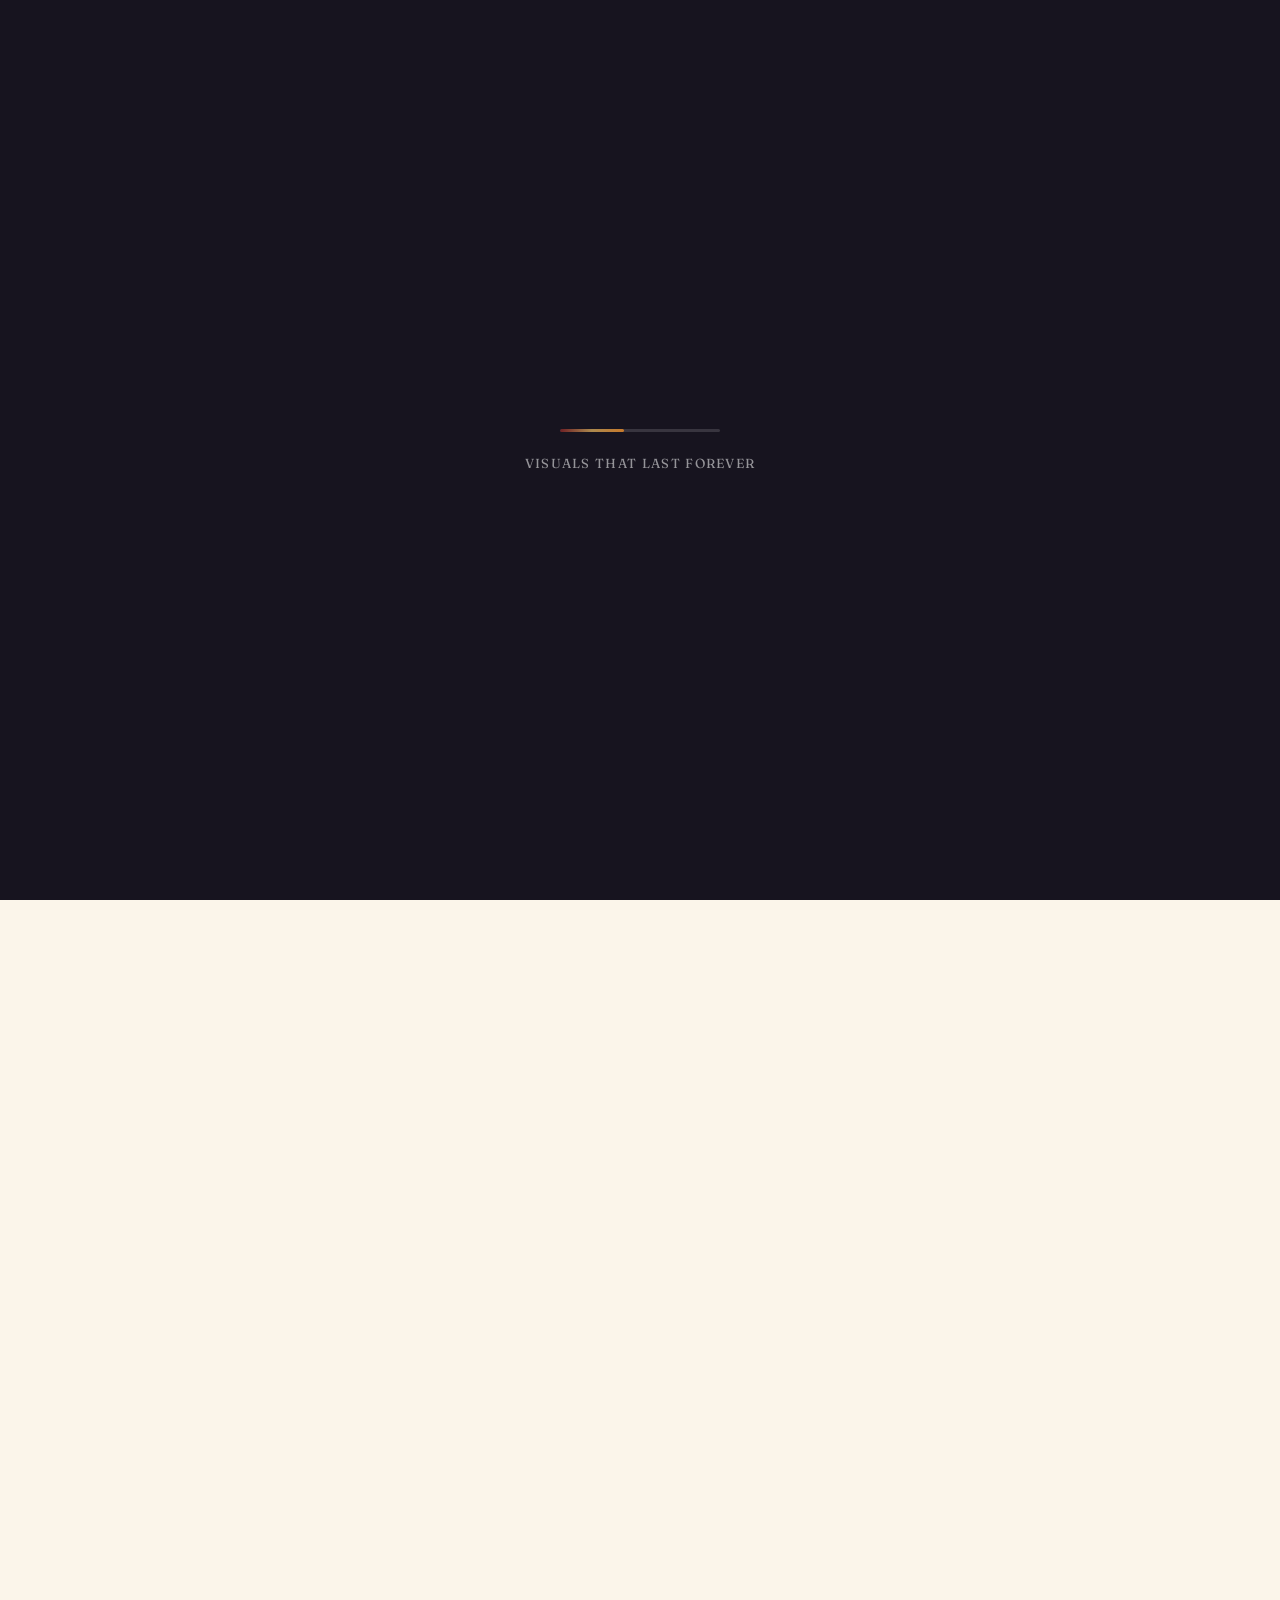
==== index.html @ 57f5fd05 "second commit" ====
<!DOCTYPE html>
<html lang="en">
<head>
<meta charset="UTF-8">
<meta name="viewport" content="width=device-width, initial-scale=1.0">
<title>Mudra Creations — Visuals That Last Forever</title>
<meta name="description" content="Mudra Creations helps brands, businesses and creators bring their stories to life through strategy, creativity and compelling visual content.">
<link rel="icon" href="assets/logo.png" type="image/png">
<link rel="preconnect" href="https://fonts.googleapis.com">
<link rel="preconnect" href="https://fonts.gstatic.com" crossorigin>
<link href="https://fonts.googleapis.com/css2?family=Fraunces:ital,opsz,wght@0,9..144,400..700;1,9..144,400..700&family=Inter:wght@400;500;600;700&family=Noto+Serif+Devanagari:wght@600&display=swap" rel="stylesheet">
<link rel="stylesheet" href="style.css">
</head>
<body class="lock">

<div class="grain"></div>

<!-- ============ PRELOADER ============ -->
<div id="preloader">
  <div class="preloader-bar"><span></span></div>
  <div class="preloader-label">Visuals that last forever</div>
</div>

<!-- intro reel -->
<div id="reel">
  <div class="reel-frame">
    <video id="reel-video" muted playsinline preload="auto">
      <source src="assets/hero-horizontal.mp4" media="(min-width: 641px)">
      <source src="assets/hero.mp4">
    </video>
    <div class="reel-vignette"></div>
  </div>
</div>

<!-- ============ NAV ============ -->
<header class="site-nav" id="site-nav">
  <a href="#top" class="nav-brand">
    <img src="assets/logo.png" alt="Mudra Creations logo">
    <span class="nav-brand-text">Mudra <b>Creations</b></span>
  </a>
  <nav class="nav-links" id="nav-links">
    <div class="nav-links-top">
      <img src="assets/logo.png" alt="Mudra Creations logo" class="nav-links-logo">
      <span class="nav-links-brand">Mudra <b>Creations</b></span>
    </div>
    <div class="nav-links-items">
      <a href="#about" data-nav>About</a>
      <a href="#services" data-nav>Services</a>
      <a href="#work" data-nav>Our Work</a>
      <a href="#contact" class="nav-cta" data-nav>Let's Talk</a>
    </div>
  </nav>
  <button class="nav-toggle" id="nav-toggle" aria-label="Toggle menu">
    <span></span><span></span><span></span>
  </button>
</header>

<main id="top">

  <!-- ============ HERO ============ -->
  <section class="hero" id="hero">
    <div class="blob blob-a"></div>
    <div class="blob blob-b"></div>
    <div class="blob blob-c"></div>
    <div class="mudra-mark" aria-hidden="true">
      <img src="assets/lotus-mark.png" alt="">
    </div>

    <div class="hero-inner">
      <h1 class="hero-head">
        <span class="hero-line"><span>Every brand has</span></span>
        <span class="hero-line"><span>a story. We make it</span></span>
        <span class="hero-line"><span class="grad-word">unforgettable<i>.</i></span></span>
      </h1>
      <p class="hero-sub">Strategy, cinematography and editing built around one belief — content should be felt, not just seen.</p>
      <div class="hero-actions">
        <a href="#contact" class="btn-pop">
          <span>Start a project</span>
          <svg width="16" height="16" viewBox="0 0 24 24" fill="none" stroke="currentColor" stroke-width="2"><path d="M5 12h14M13 6l6 6-6 6"/></svg>
        </a>
        <a href="#work" class="btn-line">See our work</a>
      </div>
    </div>

    <div class="hero-ticker">
      <div class="ticker-track">
        <div class="ticker-group">
          <span>Strategy</span><span>Reels</span><span>Brand Storytelling</span><span>Video Editing</span><span>Social Media</span><span>Creative Campaigns</span>
        </div>
        <div class="ticker-group" aria-hidden="true">
          <span>Strategy</span><span>Reels</span><span>Brand Storytelling</span><span>Video Editing</span><span>Social Media</span><span>Creative Campaigns</span>
        </div>
      </div>
    </div>
  </section>

  <!-- ============ ABOUT ============ -->
  <section class="about" id="about">
    <div class="lotus-divider reveal-up" aria-hidden="true">
      <svg viewBox="0 0 64 64"><path d="M32 4 C40 16 48 24 32 34 C16 24 24 16 32 4Z"/><path d="M32 34 C36 44 44 50 32 60 C20 50 28 44 32 34Z"/></svg>
    </div>
    <div class="container about-grid">
      <div class="about-left reveal-up">
        <div class="eyebrow">About Us</div>
        <h2>Where stories find<br>their <span class="hl hl-violet">voice</span>.</h2>
        <p>Every brand has a story. Every journey has a purpose. Every frame has the power to create an emotion.</p>
        <p>We believe content is more than posts, reels and videos — it's about creating visuals people remember. We help brands, businesses and creators bring their stories to life through strategy, creativity and compelling visual content.</p>
      </div>
      <div class="about-right reveal-up d1">
        <div class="quote-card">
          <svg class="quote-mark" viewBox="0 0 40 32" fill="currentColor"><path d="M0 32V19.2C0 8.4 6.4 1.6 17.6 0l2 4.8C12.4 6.8 9.2 10.4 8.8 15.6H17.6V32H0ZM22.4 32V19.2c0-10.8 6.4-17.6 17.6-19.2l2 4.8c-7.2 2-10.4 5.6-10.8 10.8H40V32H22.4Z"/></svg>
          <p>Because great content isn't just seen. It's felt. It's remembered. It's what lasts forever.</p>
          <span class="quote-tag">— The Mudra Belief</span>
        </div>
      </div>
    </div>
  </section>

  <!-- ============ SERVICES ============ -->
  <section class="services" id="services">
    <div class="lotus-divider reveal-up" aria-hidden="true">
      <svg viewBox="0 0 64 64"><path d="M32 4 C40 16 48 24 32 34 C16 24 24 16 32 4Z"/><path d="M32 34 C36 44 44 50 32 60 C20 50 28 44 32 34Z"/></svg>
    </div>
    <div class="container">
      <div class="services-head reveal-up">
        <div class="eyebrow">What We Do</div>
        <h2>A full creative<br>process, on call.</h2>
        <p>From the first strategy call to the final export — we handle every stage of the content that carries your brand.</p>
      </div>

      <div class="tag-cloud reveal-up d1">
        <span class="tag t-violet r1">Social Media Management</span>
        <span class="tag t-coral r2">Content Strategy &amp; Planning</span>
        <span class="tag t-lime r3">Video Production</span>
        <span class="tag t-pink r1">Video Editing &amp; Post Production</span>
        <span class="tag t-sky r2">Reel Creation</span>
        <span class="tag t-violet r3">Brand Storytelling</span>
        <span class="tag t-coral r1">Post Designing</span>
        <span class="tag t-lime r2">Creative Campaigns</span>
      </div>
    </div>
  </section>

  <!-- ============ OUR WORK ============ -->
  <section class="work" id="work">
    <div class="lotus-divider reveal-up" aria-hidden="true">
      <svg viewBox="0 0 64 64"><path d="M32 4 C40 16 48 24 32 34 C16 24 24 16 32 4Z"/><path d="M32 34 C36 44 44 50 32 60 C20 50 28 44 32 34Z"/></svg>
    </div>
    <div class="container">
      <div class="work-head reveal-up">
        <div class="eyebrow">Our Work</div>
        <h2>Three ways we<br>tell a story.</h2>
      </div>

      <div class="work-grid">
        <a class="work-card tilt-card reveal-up" href="work-travel.html">
          <video muted loop playsinline preload="metadata">
            <source src="assets/hero-horizontal.mp4" media="(min-width: 641px)">
            <source src="assets/hero.mp4">
          </video>
          <div class="work-card-scrim scrim-a"></div>
          <div class="work-card-icon"><svg viewBox="0 0 24 24" fill="none" stroke="currentColor" stroke-width="2"><path d="M7 17L17 7M17 7H9M17 7v8"/></svg></div>
          <div class="work-card-body">
            <span class="work-card-num">Travel Films</span>
            <h3>Stories from the road</h3>
            <p>Captured through cinematic storytelling.</p>
          </div>
        </a>

        <a class="work-card tilt-card reveal-up d1" href="work-vlogs.html">
          <div class="work-fallback scrim-b"></div>
          <div class="work-card-scrim scrim-b"></div>
          <div class="work-card-icon"><svg viewBox="0 0 24 24" fill="none" stroke="currentColor" stroke-width="2"><path d="M7 17L17 7M17 7H9M17 7v8"/></svg></div>
          <div class="work-card-body">
            <span class="work-card-num">Mini Vlogs</span>
            <h3>Short-form experiences</h3>
            <p>Designed to engage and connect.</p>
          </div>
        </a>

        <a class="work-card tilt-card reveal-up d2" href="work-speedramp.html">
          <div class="work-fallback scrim-c"></div>
          <div class="work-card-scrim scrim-c"></div>
          <div class="work-card-icon"><svg viewBox="0 0 24 24" fill="none" stroke="currentColor" stroke-width="2"><path d="M7 17L17 7M17 7H9M17 7v8"/></svg></div>
          <div class="work-card-body">
            <span class="work-card-num">Speed Ramp Videos</span>
            <h3>High-energy edits</h3>
            <p>Crafted to grab attention instantly.</p>
          </div>
        </a>
      </div>
    </div>
  </section>

  <!-- ============ CLIENT MARQUEE ============ -->
  <section class="marquee-section">
    <div class="marquee-label">Brands &amp; creators we've worked with</div>
    <div class="marquee-track">
      <div class="marquee-group">
        <span class="marquee-item">Studio Verve</span>
        <span class="marquee-item hl-dot">●</span>
        <span class="marquee-item">Kora Living</span>
        <span class="marquee-item hl-dot">●</span>
        <span class="marquee-item">Northline Travel</span>
        <span class="marquee-item hl-dot">●</span>
        <span class="marquee-item">Aarambh Foods</span>
        <span class="marquee-item hl-dot">●</span>
        <span class="marquee-item">Pixel &amp; Pine</span>
        <span class="marquee-item hl-dot">●</span>
        <span class="marquee-item">Vantara Wellness</span>
        <span class="marquee-item hl-dot">●</span>
        <span class="marquee-item">Bloom Collective</span>
        <span class="marquee-item hl-dot">●</span>
      </div>
      <div class="marquee-group" aria-hidden="true">
        <span class="marquee-item">Studio Verve</span>
        <span class="marquee-item hl-dot">●</span>
        <span class="marquee-item">Kora Living</span>
        <span class="marquee-item hl-dot">●</span>
        <span class="marquee-item">Northline Travel</span>
        <span class="marquee-item hl-dot">●</span>
        <span class="marquee-item">Aarambh Foods</span>
        <span class="marquee-item hl-dot">●</span>
        <span class="marquee-item">Pixel &amp; Pine</span>
        <span class="marquee-item hl-dot">●</span>
        <span class="marquee-item">Vantara Wellness</span>
        <span class="marquee-item hl-dot">●</span>
        <span class="marquee-item">Bloom Collective</span>
        <span class="marquee-item hl-dot">●</span>
      </div>
    </div>
  </section>

  <!-- ============ CONTACT ============ -->
  <section class="contact" id="contact">
    <div class="container">
      <div class="contact-head reveal-up">
        <div class="eyebrow">Get In Touch</div>
        <h2>Let's make something<br><span class="hl hl-pink">worth</span> remembering.</h2>
        <p>Have a brand, a launch or a story that needs telling? Reach out — we'd love to hear about it.</p>
      </div>

      <div class="contact-grid reveal-up d1">
        <div class="contact-card cc-violet cc-multi">
          <svg viewBox="0 0 24 24" fill="currentColor"><path d="M6.62 10.79a15.053 15.053 0 006.59 6.59l2.2-2.2a1 1 0 011.01-.24c1.12.37 2.33.57 3.58.57a1 1 0 011 1V20a1 1 0 01-1 1C10.61 21 3 13.39 3 4a1 1 0 011-1h3.5a1 1 0 011 1c0 1.25.2 2.46.57 3.58a1 1 0 01-.25 1.01l-2.2 2.2z"/></svg>
          <span class="cc-label">Call</span>
          <span class="cc-value-group">
            <a href="tel:+919975147123">+91 99751 47123</a>
            <a href="tel:+918262927466">+91 82629 27466</a>
          </span>
        </div>
        <div class="contact-card cc-coral cc-multi">
          <svg viewBox="0 0 24 24" fill="currentColor"><path d="M17.472 14.382c-.297-.149-1.758-.867-2.03-.967-.273-.099-.471-.148-.67.15-.197.297-.767.966-.94 1.164-.173.199-.347.223-.644.075-.297-.15-1.255-.463-2.39-1.475-.883-.788-1.48-1.761-1.653-2.059-.173-.297-.018-.458.13-.606.134-.133.298-.347.446-.52.149-.174.198-.298.298-.497.099-.198.05-.371-.025-.52-.075-.149-.669-1.612-.916-2.207-.242-.579-.487-.5-.669-.51-.173-.008-.371-.01-.57-.01-.198 0-.52.074-.792.372-.272.297-1.04 1.016-1.04 2.479 0 1.462 1.065 2.875 1.213 3.074.149.198 2.096 3.2 5.077 4.487.709.306 1.262.489 1.694.625.712.227 1.36.195 1.871.118.571-.085 1.758-.719 2.006-1.413.248-.694.248-1.289.173-1.413-.074-.124-.272-.198-.57-.347m-5.421 7.403h-.004a9.87 9.87 0 01-5.031-1.378l-.361-.214-3.741.982.998-3.648-.235-.374a9.86 9.86 0 01-1.51-5.26c.001-5.45 4.436-9.884 9.888-9.884 2.64 0 5.122 1.03 6.988 2.898a9.825 9.825 0 012.893 6.994c-.003 5.45-4.437 9.884-9.885 9.884m8.413-18.297A11.815 11.815 0 0012.05 0C5.495 0 .16 5.335.157 11.892c0 2.096.547 4.142 1.588 5.945L.057 24l6.305-1.654a11.882 11.882 0 005.683 1.448h.005c6.554 0 11.89-5.335 11.893-11.893a11.821 11.821 0 00-3.48-8.413"/></svg>
          <span class="cc-label">WhatsApp</span>
          <span class="cc-value-group">
            <a href="https://wa.me/919975147123" target="_blank" rel="noopener">+91 99751 47123</a>
            <a href="https://wa.me/918262927466" target="_blank" rel="noopener">+91 82629 27466</a>
          </span>
        </div>
        <a class="contact-card cc-lime" href="mailto:hellomudracreations@gmail.com">
          <svg viewBox="0 0 24 24" fill="currentColor"><path d="M20 4H4a2 2 0 00-2 2v12a2 2 0 002 2h16a2 2 0 002-2V6a2 2 0 00-2-2zm0 2v.01L12 13 4 6.01V6h16zM4 18V8.24l7.4 6.16a1 1 0 001.2 0L20 8.24V18H4z"/></svg>
          <span class="cc-label">Email</span>
          <span class="cc-value">hellomudracreations@gmail.com</span>
        </a>
        <a class="contact-card cc-pink" href="https://www.instagram.com/_mudra.creations_?igsh=MWU2NHdkazgyYzZyZw==" target="_blank" rel="noopener">
          <svg viewBox="0 0 24 24" fill="none" stroke="currentColor" stroke-width="1.6"><rect x="2" y="2" width="20" height="20" rx="5"/><circle cx="12" cy="12" r="4"/><circle cx="17.5" cy="6.5" r="1"/></svg>
          <span class="cc-label">Instagram</span>
          <span class="cc-value">@_mudra.creations_</span>
        </a>
        <a class="contact-card cc-sky" href="https://youtube.com/@mudracreations" target="_blank" rel="noopener">
          <svg viewBox="0 0 24 24" fill="currentColor"><path d="M23.498 6.186a3.016 3.016 0 00-2.122-2.136C19.505 3.545 12 3.545 12 3.545s-7.505 0-9.377.505A3.017 3.017 0 00.502 6.186C0 8.07 0 12 0 12s0 3.93.502 5.814a3.016 3.016 0 002.122 2.136c1.871.505 9.376.505 9.376.505s7.505 0 9.377-.505a3.015 3.015 0 002.122-2.136C24 15.93 24 12 24 12s0-3.93-.502-5.814zM9.545 15.568V8.432L15.818 12l-6.273 3.568z"/></svg>
          <span class="cc-label">YouTube</span>
          <span class="cc-value">@mudracreations</span>
        </a>
      </div>
    </div>
  </section>

  <footer>
    <div class="container footer-inner">
      <a href="#top" class="footer-mark">
        <img src="assets/logo.png" alt="Mudra Creations">
        <span>Visuals that last forever</span>
      </a>
      <div class="footer-social">
        <a href="https://www.instagram.com/_mudra.creations_" target="_blank" rel="noopener">Instagram</a>
        <a href="https://youtube.com/@mudracreations" target="_blank" rel="noopener">YouTube</a>
        <a href="mailto:hellomudracreations@gmail.com">Email</a>
      </div>
      <div class="footer-meta">&copy; 2026 Mudra Creations. All rights reserved.</div>
    </div>
  </footer>

</main>

<script src="script.js"></script>
</body>
</html>
---- style.css ----
/* ==========================================================================
   MUDRA CREATIONS — colorful / energetic rebuild
   ========================================================================== */
*, *::before, *::after{ box-sizing: border-box; }
html{ scroll-behavior: smooth; overflow-x: hidden; }
body{ overflow-x: hidden; }
body.lock{ overflow: hidden; height: 100vh; }

:root{
  --cream: #FBF5EA;
  --cream-2: #F3ECDE;
  --ink: #17141F;
  --ink-soft: #4A4556;
  --muted: #7A7488;
  --line: rgba(23,20,31,.1);
  --line-strong: rgba(23,20,31,.22);

  --brass: #AD8A4E;
  --brass-light: #D8BE8B;
  --oxblood: #6E1F24;
  --marigold: #C97A2B;
  --gold: var(--brass);

  /* one restrained metallic accent gradient, used sparingly — replaces the old rainbow */
  --grad-main: linear-gradient(100deg, var(--oxblood) 0%, var(--brass) 50%, var(--marigold) 100%);
  --grad-soft: linear-gradient(135deg, rgba(173,138,78,.16), rgba(110,31,36,.10));

  --serif: 'Fraunces', 'Inter', serif;
  --sans: 'Inter', sans-serif;
  --devanagari: 'Noto Serif Devanagari', serif;
  --ease: cubic-bezier(.16,.84,.32,1);
  --gutter: clamp(1.5rem, 5vw, 5rem);

  --fs-hero: clamp(2.6rem, 6.4vw, 5.6rem);
  --fs-h2: clamp(2rem, 4.2vw, 3.4rem);
  --fs-lead: clamp(1rem, 1.3vw, 1.15rem);
}

body{
  margin:0;
  font-family: var(--sans);
  background: var(--cream);
  color: var(--ink);
  -webkit-font-smoothing: antialiased;
  cursor: default;
}
img{ max-width:100%; display:block; }
a{ color: inherit; text-decoration:none; }
button{ font: inherit; cursor:pointer; }
.container{ max-width: 1240px; margin: 0 auto; padding: 0 var(--gutter); }

/* grain texture overlay */
.grain{
  position: fixed; inset:0; z-index: 300; pointer-events:none;
  opacity: .035; mix-blend-mode: multiply;
  background-image: url("data:image/svg+xml,%3Csvg xmlns='http://www.w3.org/2000/svg' width='120' height='120'%3E%3Cfilter id='n'%3E%3CfeTurbulence type='fractalNoise' baseFrequency='0.9' numOctaves='2' stitchTiles='stitch'/%3E%3C/filter%3E%3Crect width='100%25' height='100%25' filter='url(%23n)'/%3E%3C/svg%3E");
}

/* ==========================================================================
   PRELOADER
   ========================================================================== */
#preloader{
  position: fixed; inset:0; z-index: 200;
  background: var(--ink);
  display:flex; flex-direction:column; align-items:center; justify-content:center; gap: 1.4rem;
  transition: opacity .6s var(--ease), visibility .6s var(--ease);
}
#preloader.hide{ opacity:0; visibility:hidden; }
.preloader-bar{
  width: 160px; height: 3px; border-radius:99px; overflow:hidden;
  background: rgba(255,255,255,.14);
}
.preloader-bar span{
  display:block; height:100%; width:40%; border-radius:99px;
  background: var(--grad-main);
  animation: barSlide 1.1s ease-in-out infinite;
}
@keyframes barSlide{
  0%{ transform: translateX(-100%); }
  100%{ transform: translateX(350%); }
}
.preloader-label{
  font-family: var(--serif); font-size: .82rem; letter-spacing: .1em; text-transform:uppercase;
  color: rgba(255,255,255,.55);
}

/* ==========================================================================
   HERO REEL — intro video
   ========================================================================== */
#reel{
  position: fixed; inset: 0; z-index: 150;
  background: #050403;
  display: flex; align-items: center; justify-content: center;
  opacity: 0;
  transition: opacity .5s ease;
}
#reel.show{ opacity: 1; }

.reel-frame{
  position: relative;
  width: 100vw;
  height: 100vh;
  overflow: hidden;
  background: #050403;
  z-index: 1;
}

#reel-video{
  position: absolute; inset:0;
  width: 100%; height: 100%;
  object-fit: contain;
  filter: saturate(1.03) contrast(1.02);
}

.reel-vignette{
  position:absolute; inset:0;
  background: radial-gradient(ellipse at center, transparent 40%, rgba(0,0,0,.55) 100%);
}
.reel-frame.dissolve{ animation: reelDissolve 1s var(--ease) forwards; }
@keyframes reelDissolve{
  0%{ opacity: 1; filter: blur(0); transform: scale(1) translateY(0); }
  100%{ opacity: 0; filter: blur(5px); transform: scale(1.02) translateY(-18px); }
}
#reel.dissolve-out{ transition: opacity 1s var(--ease) .1s; opacity: 0; }

/* ==========================================================================
   NAV
   ========================================================================== */
header.site-nav{
  position: fixed; top:0; left:0; right:0; z-index: 100;
  display:flex; align-items:center; justify-content:space-between;
  padding: 1.1rem var(--gutter);
  opacity: 0; transform: translateY(-14px);
  transition: opacity .8s var(--ease), transform .8s var(--ease), background .4s, padding .4s, border-color .4s;
  border-bottom: 1px solid transparent;
}
header.site-nav.reveal{ opacity: 1; transform: translateY(0); }
header.site-nav.scrolled{
  background: rgba(251,245,234,.85);
  backdrop-filter: blur(12px);
  border-bottom-color: var(--line);
  padding-top: .75rem; padding-bottom: .75rem;
}
.nav-brand{ display:flex; align-items:center; gap:.65rem; }
.nav-brand img{ width: 32px; height:32px; object-fit:contain; }
.nav-brand-text{ font-family: var(--serif); font-size: 1.02rem; letter-spacing:-.01em; }
.nav-brand-text b{ font-weight: 800; }
.nav-links{ display:flex; gap: clamp(1rem, 2.5vw, 2.2rem); align-items:center; }
.nav-links-top{ display:none; }
.nav-links-items{ display:flex; gap: clamp(1rem, 2.5vw, 2.2rem); align-items:center; }
.nav-links a{
  font-size: .82rem; letter-spacing: .04em; font-weight:500;
  color: var(--ink-soft); position: relative; padding-bottom: 3px;
}
.nav-links a::after{
  content:""; position:absolute; left:0; bottom:0; width:0; height:2px; border-radius:2px;
  background: var(--grad-main);
  transition: width .35s var(--ease);
}
.nav-links a:hover::after{ width:100%; }
.nav-cta{
  font-size: .8rem; font-weight:600;
  background: var(--ink); color: var(--cream) !important;
  padding: .6rem 1.25rem; border-radius: 999px;
  transition: transform .3s var(--ease), background .3s;
}
.nav-cta::after{ display:none; }
.nav-cta:hover{ background: var(--oxblood); transform: translateY(-2px); }

/* hamburger -> X */
.nav-toggle{
  display:none; background:none; border:none; flex-direction:column;
  justify-content:center; align-items:center; gap:5px; padding: 6px; width: 34px; height: 34px;
  position: relative; z-index: 110;
}
.nav-toggle span{
  width: 22px; height: 2px; border-radius:2px; background: var(--ink); display:block;
  transition: transform .35s var(--ease), opacity .25s var(--ease), width .35s var(--ease);
}
.nav-toggle.open span:nth-child(1){ transform: translateY(7px) rotate(45deg); }
.nav-toggle.open span:nth-child(2){ opacity: 0; }
.nav-toggle.open span:nth-child(3){ transform: translateY(-7px) rotate(-45deg); }

/* ==========================================================================
   MAIN / REVEALS
   ========================================================================== */
main{ opacity:0; transition: opacity .9s var(--ease); }
main.reveal{ opacity: 1; }
section{ position: relative; }

.reveal-up{ opacity:0; transform: translateY(34px); transition: opacity .9s var(--ease), transform .9s var(--ease); }
.reveal-up.in{ opacity:1; transform: translateY(0); }
.reveal-up.d1{ transition-delay: .12s; }
.reveal-up.d2{ transition-delay: .24s; }

.eyebrow{
  font-family: var(--sans); font-size: .78rem; letter-spacing: .16em; text-transform: uppercase;
  color: var(--brass); font-weight:700; margin-bottom: 1.1rem; display:flex; align-items:center; gap:.6rem;
}
.eyebrow::before{ content:""; width: 26px; height:2px; border-radius:2px; background: var(--grad-main); display:inline-block; }

h2{ font-family: var(--serif); font-size: var(--fs-h2); font-weight:600; line-height:1.08; letter-spacing:-.01em; margin:0 0 1.2rem; }
.hl{ position:relative; font-style:normal; }
.hl-violet{ color: var(--brass); }
.hl-pink{ color: var(--oxblood); }

/* gold lotus divider between sections, motif taken from the logo mark */
.lotus-divider{ display:flex; justify-content:center; padding-top: clamp(2.5rem,5vw,4rem); }
.lotus-divider svg{
  width: 30px; height:30px;
  fill: none; stroke: var(--gold); stroke-width: 2.2; stroke-linejoin: round;
  opacity: .8;
}

/* ==========================================================================
   HERO
   ========================================================================== */
.hero{
  min-height: 100svh;
  display:flex; flex-direction:column; justify-content:center;
  padding: 8rem var(--gutter) 0;
  overflow:hidden;
}
.blob{ position:absolute; border-radius:50%; filter: blur(60px); pointer-events:none; z-index:0; }
.blob-a{
  width: 42vw; height:42vw; max-width:600px; max-height:600px; top:-14%; right:-10%;
  background: radial-gradient(circle, rgba(173,138,78,.30), transparent 70%);
  animation: driftA 20s ease-in-out infinite;
}
.blob-b{
  width: 30vw; height:30vw; max-width:440px; max-height:440px; bottom:2%; left:-8%;
  background: radial-gradient(circle, rgba(110,31,36,.16), transparent 70%);
  animation: driftB 24s ease-in-out infinite;
}
.blob-c{
  width: 20vw; height:20vw; max-width:300px; max-height:300px; top:38%; left:32%;
  background: radial-gradient(circle, rgba(201,122,43,.16), transparent 70%);
  animation: driftC 18s ease-in-out infinite;
}
@keyframes driftA{ 0%,100%{ transform: translate(0,0) scale(1); } 50%{ transform: translate(-4%,5%) scale(1.1); } }
@keyframes driftB{ 0%,100%{ transform: translate(0,0) scale(1); } 50%{ transform: translate(5%,-5%) scale(1.12); } }
@keyframes driftC{ 0%,100%{ transform: translate(0,0) scale(1); } 50%{ transform: translate(6%,4%) scale(.9); } }

/* ---- signature mark: the actual lotus from the logo, isolated + tinted, gently afloat ---- */
.mudra-mark{
  position:absolute; top: 5rem; right: clamp(1rem, 5vw, 5rem);
  z-index:1; display:none;
  align-items:center; justify-content:center;
  opacity: 0; transform: translateY(-14px);
  transition: opacity 1.1s var(--ease) .35s, transform 1.1s var(--ease) .35s;
}
.hero.play .mudra-mark{ opacity: 1; transform: translateY(0); }
.mudra-mark img{
  width: clamp(120px, 12vw, 190px); height: auto;
  filter: drop-shadow(0 14px 26px rgba(173,138,78,.28));
  animation: lotusFloat 7s ease-in-out infinite;
  animation-delay: 1.4s;
}
@keyframes lotusFloat{
  0%,100%{ transform: translateY(0) rotate(0deg); }
  50%{ transform: translateY(-9px) rotate(-2deg); }
}
@media (prefers-reduced-motion: reduce){
  .mudra-mark img{ animation: none; }
}

.hero-inner{ position:relative; z-index:1; max-width: 860px; }
.hero-tag{
  display:inline-flex; align-items:center; gap:.5rem;
  font-size: .8rem; font-weight:600; letter-spacing:.06em; text-transform:uppercase;
  color: var(--ink); background: #fff; border: 1px solid var(--gold);
  padding: .5rem 1rem; border-radius:999px; margin-bottom: 1.6rem;
}
.hero-tag::before{ content:""; width:8px; height:8px; border-radius:50%; background: var(--grad-main); }

.hero-head{
  font-family: var(--serif); font-weight:600;
  font-size: var(--fs-hero); line-height: 1.04; letter-spacing:-.02em;
  margin: 0 0 1.6rem;
}
.hero-line{ overflow:hidden; display:block; }
.hero-line span{ display:inline-block; transform: translateY(115%); transition: transform .95s var(--ease); }
.hero.play .hero-line span{ transform: translateY(0); }
.hero-line:nth-child(1) span{ transition-delay: .05s; }
.hero-line:nth-child(2) span{ transition-delay: .16s; }
.hero-line:nth-child(3) span{ transition-delay: .27s; }

.grad-word{
  background: var(--grad-main);
  background-size: 220% 100%;
  -webkit-background-clip:text; background-clip:text; color:transparent;
  animation: shimmer 6s ease-in-out infinite;
}
.grad-word i{ font-style:normal; color: var(--ink); -webkit-text-fill-color: var(--ink); }
@keyframes shimmer{ 0%{background-position:0% 50%;} 50%{background-position:100% 50%;} 100%{background-position:0% 50%;} }

.hero-sub{
  font-size: var(--fs-lead); color: var(--ink-soft); max-width: 46ch; margin: 0 0 2.2rem;
  opacity:0; transform: translateY(16px); transition: opacity .9s var(--ease) .5s, transform .9s var(--ease) .5s;
}
.hero.play .hero-sub{ opacity:1; transform: translateY(0); }

.hero-actions{
  display:flex; gap: 1.1rem; align-items:center; flex-wrap:wrap; margin-bottom: 3rem;
  opacity:0; transform: translateY(16px); transition: opacity .9s var(--ease) .65s, transform .9s var(--ease) .65s;
}
.hero.play .hero-actions{ opacity:1; transform: translateY(0); }

.btn-pop{
  background: var(--ink); color:#fff;
  padding: 1rem 1.9rem; border-radius: 999px; font-size:.9rem; font-weight:600;
  display:inline-flex; align-items:center; gap:.6rem;
  transition: transform .35s var(--ease), box-shadow .35s var(--ease), background .35s var(--ease);
  box-shadow: 0 10px 24px rgba(23,20,31,.18);
}
.btn-pop:hover{ background: var(--oxblood); transform: translateY(-3px); box-shadow: 0 16px 32px rgba(110,31,36,.28); }
.btn-line{
  font-size:.9rem; font-weight:600; padding-bottom:4px;
  border-bottom: 2px solid var(--ink);
  transition: color .3s, border-color .3s;
}
.btn-line:hover{ color: var(--oxblood); border-color: var(--oxblood); }

.hero-ticker{
  border-top: 1px solid var(--line); padding: 1.1rem 0;
  overflow:hidden; position:relative; z-index:1;
}
.ticker-track{ display:flex; width:max-content; animation: ticker 22s linear infinite; }
.ticker-group{ display:flex; gap: 2.4rem; padding-right: 2.4rem; }
.ticker-group span{
  font-family: var(--serif); font-size: 1.1rem; font-weight:500; color: var(--muted);
  white-space:nowrap; display:flex; align-items:center; gap:2.4rem;
}
.ticker-group span::after{ content:"✦"; color: var(--brass); font-size:.8rem; }
@keyframes ticker{ from{ transform: translateX(0); } to{ transform: translateX(-50%); } }

/* ==========================================================================
   ABOUT
   ========================================================================== */
.about{ padding: clamp(5rem,9vw,8rem) var(--gutter); }
.about-grid{ display:grid; grid-template-columns: 1.1fr .9fr; gap: clamp(2.5rem,6vw,5rem); align-items:center; }
.about-left p{ font-size: 1.05rem; line-height:1.7; color: var(--ink-soft); max-width: 46ch; margin: 0 0 1.1rem; }
.quote-card{
  background: var(--grad-soft);
  border: 1px solid var(--line);
  border-radius: 28px;
  padding: clamp(2rem,4vw,3rem);
  position: relative;
  transform: rotate(-2deg);
  transition: transform .4s var(--ease);
}
.quote-card:hover{ transform: rotate(0deg); }
.quote-mark{ width: 40px; height:32px; color: var(--brass); margin-bottom: 1rem; }
.quote-card p{
  font-family: var(--serif); font-size: clamp(1.3rem,2.4vw,1.7rem); font-weight:500; line-height:1.35;
  color: var(--ink); margin: 0 0 1.4rem;
}
.quote-tag{ font-size:.82rem; font-weight:600; color: var(--oxblood); text-transform:uppercase; letter-spacing:.06em; }

/* ==========================================================================
   SERVICES — tag cloud
   ========================================================================== */
.services{ padding: clamp(3rem,6vw,4rem) var(--gutter) clamp(5rem,9vw,8rem); }
.services-head{ max-width: 640px; margin-bottom: 3rem; }
.services-head p{ font-size: 1.05rem; color: var(--ink-soft); margin-top: 1rem; }
.tag-cloud{ display:flex; flex-wrap:wrap; gap: 1.1rem 1.2rem; }
.tag{
  display:inline-block; padding: 1.1rem 1.6rem; border-radius: 999px;
  font-family: var(--serif); font-size: clamp(1rem,1.6vw,1.25rem); font-weight:500;
  color: var(--ink); background: #fff; border: 1px solid var(--line-strong);
  transition: transform .3s var(--ease), background .3s, color .3s, box-shadow .3s, border-color .3s;
}
.tag.r1{ transform: rotate(-2deg); }
.tag.r2{ transform: rotate(1.5deg); }
.tag.r3{ transform: rotate(-1deg); }
.tag:hover{ transform: rotate(0) translateY(-4px) scale(1.04); color:#fff; box-shadow: 0 16px 30px rgba(23,20,31,.16); border-color: transparent; }
.tag.t-violet:hover{ background: var(--oxblood); }
.tag.t-coral:hover{ background: var(--marigold); }
.tag.t-lime:hover{ background: var(--brass-light); color: var(--ink); }
.tag.t-pink:hover{ background: var(--oxblood); }
.tag.t-sky:hover{ background: var(--brass); }

/* ==========================================================================
   WORK
   ========================================================================== */
.work{ padding: 0 var(--gutter) clamp(5rem,9vw,8rem); }
.work-head{ margin-bottom: 2.6rem; }
.work-grid{ display:grid; grid-template-columns: repeat(3,1fr); gap: 1.6rem; }
.work-card{
  position:relative; aspect-ratio: 3/4; border-radius: 24px; overflow:hidden;
  background: var(--ink); display:block; cursor: pointer;
  transform-style: preserve-3d; transition: transform .25s var(--ease), box-shadow .25s;
  box-shadow: 0 20px 40px rgba(23,20,31,.12);
}
.work-card:hover{ box-shadow: 0 30px 60px rgba(23,20,31,.24); }
.work-card video, .work-fallback{
  position:absolute; inset:0; width:100%; height:100%; object-fit:cover;
}
.scrim-a{ background: linear-gradient(160deg, rgba(108,76,241,.55), rgba(23,20,31,.75)); }
.scrim-b{ background: linear-gradient(160deg, rgba(255,61,154,.55), rgba(23,20,31,.75)); }
.scrim-c{ background: linear-gradient(160deg, rgba(255,107,74,.6), rgba(23,20,31,.78)); }
.work-card-scrim{ position:absolute; inset:0; mix-blend-mode: multiply; opacity:.9; }
.work-card::after{
  content:""; position:absolute; inset:0;
  background: linear-gradient(0deg, rgba(0,0,0,.65) 0%, transparent 45%);
}
.work-card-icon{
  position:absolute; top: 1.3rem; right: 1.3rem; z-index:2;
  width: 42px; height:42px; border-radius:50%;
  background: rgba(255,255,255,.16); backdrop-filter: blur(6px);
  display:flex; align-items:center; justify-content:center; color:#fff;
  transform: scale(.85) rotate(-30deg); opacity:0;
  transition: transform .35s var(--ease), opacity .35s;
}
.work-card:hover .work-card-icon{ transform: scale(1) rotate(0); opacity:1; }
.work-card-icon svg{ width:18px; height:18px; }
.work-card-body{ position:absolute; left:1.5rem; right:1.5rem; bottom:1.5rem; z-index:2; color:#fff; }
.work-card-num{ font-size:.75rem; letter-spacing:.14em; text-transform:uppercase; opacity:.8; }
.work-card-body h3{ font-family:var(--serif); font-size:1.4rem; font-weight:600; margin:.4rem 0 .3rem; }
.work-card-body p{ font-size:.88rem; opacity:.82; margin:0; }

/* ==========================================================================
   MARQUEE
   ========================================================================== */
.marquee-section{ padding: clamp(2.5rem,5vw,4rem) 0; border-top: 1px solid var(--line); border-bottom: 1px solid var(--line); overflow: hidden; }
.marquee-label{ text-align:center; font-size:.78rem; letter-spacing:.16em; text-transform:uppercase; color: var(--muted); margin-bottom: 1.6rem; }
.marquee-track{ display:flex; width:max-content; animation: marquee 26s linear infinite; }
.marquee-group{ display:flex; align-items:center; gap: 2.4rem; padding-right: 2.4rem; }
.marquee-item{ font-family: var(--serif); font-size: clamp(1.3rem,2.6vw,1.9rem); font-weight:500; color: var(--ink-soft); white-space:nowrap; }
.hl-dot{ color: var(--gold); font-size: .7rem !important; }
@keyframes marquee{ from{ transform: translateX(0); } to{ transform: translateX(-50%); } }

/* ==========================================================================
   CONTACT
   ========================================================================== */
.contact{ padding: clamp(5rem,9vw,8rem) var(--gutter); }
.contact-head{ max-width: 620px; margin-bottom: 3rem; }
.contact-head p{ font-size: 1.05rem; color: var(--ink-soft); margin-top: 1rem; }
.contact-grid{ display:grid; grid-template-columns: repeat(3,1fr); gap: 1.2rem; }
.contact-card{
  display:flex; flex-direction:column; gap: 1.2rem;
  padding: 1.8rem; border-radius: 22px; background:#fff; border: 1px solid var(--line);
  transition: transform .3s var(--ease), box-shadow .3s, border-color .3s;
}
.contact-card:hover{ transform: translateY(-6px); box-shadow: 0 22px 40px rgba(23,20,31,.12); border-color: transparent; }
.contact-card svg{ width: 22px; height:22px; padding: .9rem; border-radius:50%; box-sizing:content-box; color:#fff; }

/* ---- platform icon colors — real brand colors ---- */
/* Call: no single official brand color; using a neutral telecom blue distinct from the others */
.cc-violet svg{ background: #2E6FD9; }
/* WhatsApp official green */
.cc-coral svg{ background: #25D366; }
/* Gmail/Email official red */
.cc-lime svg{ background: #EA4335; color: #fff; }
/* Instagram official gradient */
.cc-pink svg{ background: radial-gradient(circle at 30% 107%, #fdf497 0%, #fdf497 5%, #fd5949 45%, #d6249f 60%, #285AEB 90%); }
/* YouTube official red */
.cc-sky svg{ background: #FF0000; }

.cc-label{ font-size:.75rem; letter-spacing:.1em; text-transform:uppercase; color: var(--muted); font-weight:600; }
.cc-value{ font-family: var(--serif); font-size: 1.15rem; font-weight:500; margin-top:-.7rem; }
.cc-value-group{ display:flex; flex-direction:column; gap:.35rem; margin-top:-.7rem; }
.cc-value-group a{
  font-family: var(--serif); font-size: 1.08rem; font-weight:500; color: var(--ink);
  width: fit-content; border-bottom: 1px solid transparent;
  transition: color .3s, border-color .3s;
}
.cc-value-group a:hover{ color: var(--oxblood); border-color: var(--oxblood); }

/* ==========================================================================
   FOOTER
   ========================================================================== */
footer{ padding: 2.4rem var(--gutter) 2rem; border-top: 1px solid var(--line); position: relative; }
footer::before{
  content:""; position:absolute; top:-1px; left:0; right:0; height:3px;
  background-image: radial-gradient(circle, var(--brass) 1px, transparent 1.4px);
  background-size: 14px 3px; background-repeat: repeat-x; background-position: center;
  opacity: .55;
}
.footer-inner{ display:flex; align-items:center; justify-content:space-between; flex-wrap:wrap; gap: 1.2rem; }
.footer-mark{ display:flex; align-items:center; gap:.6rem; }
.footer-mark img{ width:26px; height:26px; }
.footer-mark span{ font-family: var(--serif); font-size:.85rem; color: var(--muted); }
.footer-social{ display:flex; gap: 1.4rem; }
.footer-social a{ font-size:.82rem; font-weight:600; color: var(--ink-soft); transition: color .3s; }
.footer-social a:hover{ color: var(--oxblood); }
.footer-meta{ font-size:.78rem; color: var(--muted); }

/* ==========================================================================
   SUB-PAGE HERO (Travel / Vlogs / Speed Ramp gallery pages)
   ========================================================================== */
.subpage-hero{ padding: 10rem var(--gutter) 3rem; }
.back-link{
  display:inline-flex; align-items:center; gap:.5rem; font-size:.85rem; font-weight:600;
  color: var(--ink-soft); margin-bottom: 1.6rem; transition: color .3s, transform .3s;
}
.back-link svg{ width:16px; height:16px; }
.back-link:hover{ color: var(--oxblood); transform: translateX(-3px); }
.subpage-hero h1{
  font-family: var(--serif); font-size: clamp(2.2rem,5vw,3.6rem); font-weight:600;
  letter-spacing:-.01em; margin: 0 0 .8rem;
}
.subpage-hero p{ font-size: 1.05rem; color: var(--ink-soft); max-width: 54ch; }

/* ==========================================================================
   GALLERY GRID (shared by all 3 work sub-pages)
   ========================================================================== */
.gallery-section{ padding: 0 var(--gutter) clamp(5rem,9vw,8rem); }
.gallery-grid{
  display:grid; grid-template-columns: repeat(4, 1fr); gap: 1.4rem;
}
.gallery-card{
  position:relative; border-radius: 20px; overflow:hidden;
  aspect-ratio: 3/4; background: var(--ink);
  box-shadow: 0 14px 30px rgba(23,20,31,.14);
  transition: transform .3s var(--ease), box-shadow .3s;
  display:block; cursor:pointer;
  border: none; padding: 0; margin: 0; text-align: left; width: 100%; font: inherit; color: inherit;
}
.gallery-card video{ object-fit: contain; background:#000; }
.gallery-card.ratio-wide{ aspect-ratio: 16/9; }
.gallery-grid.ratio-wide-grid{ grid-template-columns: repeat(3,1fr); }
@media (max-width: 900px){
  .gallery-grid.ratio-wide-grid{ grid-template-columns: repeat(2,1fr); }
}
@media (max-width: 640px){
  .gallery-grid.ratio-wide-grid{ grid-template-columns: 1fr; }
}
.gallery-card-placeholder{
  position:absolute; inset:0; display:flex; align-items:center; justify-content:center;
  font-family: var(--serif); font-size:.8rem; color: rgba(255,255,255,.55); text-align:center; padding: 1rem;
}
.gallery-card:hover{ transform: translateY(-6px); box-shadow: 0 24px 46px rgba(23,20,31,.22); }
.gallery-card img, .gallery-card video{
  position:absolute; inset:0; width:100%; height:100%; object-fit:cover;
}
.gallery-card::after{
  content:""; position:absolute; inset:0;
  background: linear-gradient(0deg, rgba(0,0,0,.78) 0%, rgba(0,0,0,.1) 45%, rgba(0,0,0,.05) 100%);
}
.gallery-card-play{
  position:absolute; top:50%; left:50%; transform: translate(-50%,-50%) scale(.85);
  width: 54px; height:54px; border-radius:50%; z-index:2;
  background: rgba(255,255,255,.92); display:flex; align-items:center; justify-content:center;
  opacity: 0; transition: opacity .3s var(--ease), transform .3s var(--ease);
  box-shadow: 0 8px 20px rgba(0,0,0,.3);
}
.gallery-card:hover .gallery-card-play{ opacity:1; transform: translate(-50%,-50%) scale(1); }
.gallery-card-play svg{ width:20px; height:20px; margin-left:3px; color: var(--ink); }
.gallery-card-body{ position:absolute; left:1rem; right:1rem; bottom:1rem; z-index:2; color:#fff; }
.gallery-card-body h3{ font-family: var(--serif); font-size: 1.05rem; font-weight:600; margin:0 0 .2rem; line-height:1.25; }
.gallery-card-tag{ font-size:.7rem; letter-spacing:.1em; text-transform:uppercase; opacity:.78; display:flex; align-items:center; gap:.35rem; }
.gallery-card-tag svg{ width:13px; height:13px; }

/* lightbox / video modal (used on speed ramp page) */
.video-modal{
  position: fixed; inset:0; z-index: 500; display:none;
  align-items:center; justify-content:center;
  background: rgba(10,8,14,.92); backdrop-filter: blur(6px);
  padding: 2rem;
}
.video-modal.open{ display:flex; }
.video-modal-inner{
  position:relative; width: auto; height: auto;
  max-width: 92vw; max-height: 86vh;
  background:#000; border-radius: 18px; overflow:hidden;
  box-shadow: 0 30px 80px rgba(0,0,0,.5);
  display:flex; align-items:center; justify-content:center;
}
.video-modal-inner video{
  display:block; width:auto; height:auto;
  max-width: 92vw; max-height: 86vh;
  object-fit: contain; background:#000;
}
.video-modal-close{
  position:absolute; top: 12px; right:12px; z-index:3;
  width: 38px; height:38px; border-radius:50%; border:none;
  background: rgba(0,0,0,.55); backdrop-filter: blur(4px);
  color:#fff; display:flex; align-items:center; justify-content:center;
  transition: background .3s, transform .3s;
  box-shadow: 0 4px 14px rgba(0,0,0,.35);
}
.video-modal-close:hover{ background: rgba(0,0,0,.75); transform: scale(1.06); }
.video-modal-close svg{ width:18px; height:18px; }

/* ==========================================================================
   RESPONSIVE
   ========================================================================== */
@media (min-width: 900px){
  .mudra-mark{ display:flex; }
}
@media (max-width: 900px){
  .about-grid{ grid-template-columns: 1fr; }
  .work-grid{ grid-template-columns: 1fr; }
  .contact-grid{ grid-template-columns: 1fr 1fr; }
  .gallery-grid{ grid-template-columns: repeat(3,1fr); }
}
@media (max-width: 640px){
  .nav-links{
    position: fixed; top:0; right:0; height:100vh; width: min(78vw,320px);
    background: var(--cream); flex-direction:column; align-items:stretch; justify-content:flex-start;
    padding: 2.4rem 2rem; gap: 0;
    transform: translateX(100%); transition: transform .5s var(--ease);
    box-shadow: -20px 0 50px rgba(0,0,0,.12);
  }
  .nav-links.open{ transform: translateX(0); }
  .nav-links-top{
    display:flex; align-items:center; gap:.7rem;
    padding-bottom: 1.6rem; margin-bottom: 1.8rem;
    border-bottom: 1px solid var(--line);
  }
  .nav-links-logo{ width: 38px; height:38px; object-fit:contain; }
  .nav-links-brand{ font-family: var(--serif); font-size: 1.05rem; }
  .nav-links-items{ flex-direction:column; align-items:flex-start; gap: 1.5rem; width:100%; }
  .nav-links-items a{ font-size: 1rem; }
  .nav-links-items .nav-cta{ margin-top: .6rem; text-align:center; width:100%; }
  .nav-toggle{ display:flex; }
  .contact-grid{ grid-template-columns: 1fr; }
  .gallery-grid{ grid-template-columns: repeat(2,1fr); gap: .9rem; }
}
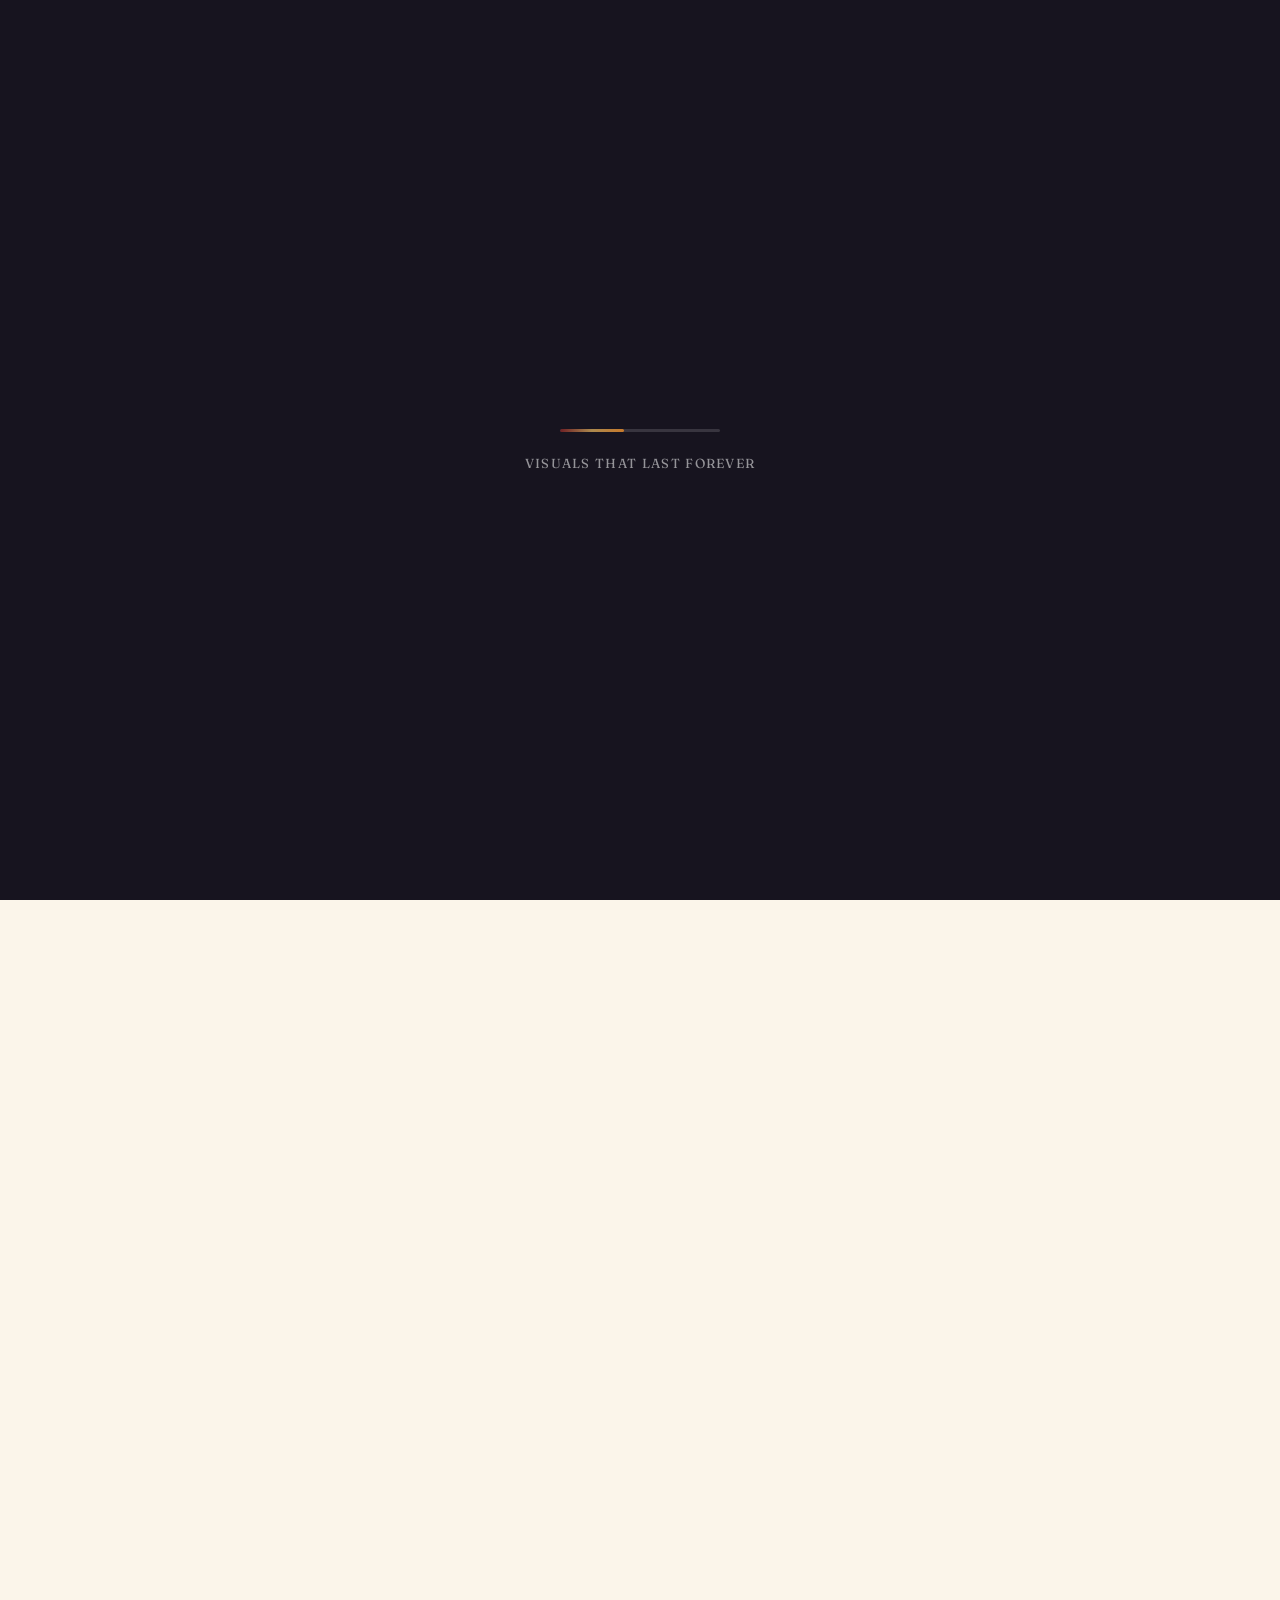
==== commit b4923765: "fourth commit" ====
--- a/index.html
+++ b/index.html
@@ -13,6 +13,19 @@
 </head>
 <body class="lock">
 
+<script>
+  /* Runs synchronously before the preloader/reel markup below is
+     parsed, so on repeat visits within this session they never
+     get a chance to paint at all — no flash. */
+  (function () {
+    try {
+      if (sessionStorage.getItem("mudraIntroPlayed") === "1") {
+        document.documentElement.classList.add("no-intro");
+      }
+    } catch (e) {}
+  })();
+</script>
+
 <div class="grain"></div>
 
 <!-- ============ PRELOADER ============ -->
@@ -24,7 +37,7 @@
 <!-- intro reel -->
 <div id="reel">
   <div class="reel-frame">
-    <video id="reel-video" muted playsinline preload="auto">
+    <video id="reel-video" muted playsinline preload="metadata">
       <source src="assets/hero-horizontal.mp4" media="(min-width: 641px)">
       <source src="assets/hero.mp4">
     </video>
@@ -116,30 +129,32 @@
     </div>
   </section>
 
-  <!-- ============ SERVICES ============ -->
-  <section class="services" id="services">
-    <div class="lotus-divider reveal-up" aria-hidden="true">
-      <svg viewBox="0 0 64 64"><path d="M32 4 C40 16 48 24 32 34 C16 24 24 16 32 4Z"/><path d="M32 34 C36 44 44 50 32 60 C20 50 28 44 32 34Z"/></svg>
-    </div>
-    <div class="container">
-      <div class="services-head reveal-up">
-        <div class="eyebrow">What We Do</div>
-        <h2>A full creative<br>process, on call.</h2>
-        <p>From the first strategy call to the final export — we handle every stage of the content that carries your brand.</p>
-      </div>
-
-      <div class="tag-cloud reveal-up d1">
-        <span class="tag t-violet r1">Social Media Management</span>
-        <span class="tag t-coral r2">Content Strategy &amp; Planning</span>
-        <span class="tag t-lime r3">Video Production</span>
-        <span class="tag t-pink r1">Video Editing &amp; Post Production</span>
-        <span class="tag t-sky r2">Reel Creation</span>
-        <span class="tag t-violet r3">Brand Storytelling</span>
-        <span class="tag t-coral r1">Post Designing</span>
-        <span class="tag t-lime r2">Creative Campaigns</span>
-      </div>
-    </div>
-  </section>
+<!-- ============ SERVICES ============ -->
+<section class="services" id="services">
+  <div class="lotus-divider reveal-up" aria-hidden="true">
+    <svg viewBox="0 0 64 64"><path d="M32 4 C40 16 48 24 32 34 C16 24 24 16 32 4Z"/><path d="M32 34 C36 44 44 50 32 60 C20 50 28 44 32 34Z"/></svg>
+  </div>
+  <div class="container">
+    <div class="services-head reveal-up">
+      <div class="eyebrow">What We Do</div>
+      <h2>A full creative<br>process, on call.</h2>
+      <p>From the first strategy call to the final export — we handle every stage of the content that carries your brand.</p>
+    </div>
+
+    <div class="tag-cloud reveal-up d1">
+      <span class="tag t-violet r1">Social Media Management</span>
+      <span class="tag t-coral r2">Content Strategy &amp; Planning</span>
+      <span class="tag t-lime r3">Video Production</span>
+      <span class="tag t-pink r1">Video Editing &amp; Post Production</span>
+      <span class="tag t-sky r2">Reel Creation</span>
+      <span class="tag t-violet r3">Brand Storytelling</span>
+      <span class="tag t-coral r1">Post Designing</span>
+      <span class="tag t-lime r2">Creative Campaigns</span>
+      <!-- ADDED SERVICE BELOW -->
+      <span class="tag t-pink r3">Print Media &amp; Radio</span>
+    </div>
+  </div>
+</section>
 
   <!-- ============ OUR WORK ============ -->
   <section class="work" id="work">
@@ -152,129 +167,248 @@
         <h2>Three ways we<br>tell a story.</h2>
       </div>
 
-      <div class="work-grid">
-        <a class="work-card tilt-card reveal-up" href="work-travel.html">
-          <video muted loop playsinline preload="metadata">
-            <source src="assets/hero-horizontal.mp4" media="(min-width: 641px)">
-            <source src="assets/hero.mp4">
-          </video>
-          <div class="work-card-scrim scrim-a"></div>
-          <div class="work-card-icon"><svg viewBox="0 0 24 24" fill="none" stroke="currentColor" stroke-width="2"><path d="M7 17L17 7M17 7H9M17 7v8"/></svg></div>
-          <div class="work-card-body">
-            <span class="work-card-num">Travel Films</span>
-            <h3>Stories from the road</h3>
-            <p>Captured through cinematic storytelling.</p>
-          </div>
-        </a>
-
-        <a class="work-card tilt-card reveal-up d1" href="work-vlogs.html">
-          <div class="work-fallback scrim-b"></div>
-          <div class="work-card-scrim scrim-b"></div>
-          <div class="work-card-icon"><svg viewBox="0 0 24 24" fill="none" stroke="currentColor" stroke-width="2"><path d="M7 17L17 7M17 7H9M17 7v8"/></svg></div>
-          <div class="work-card-body">
-            <span class="work-card-num">Mini Vlogs</span>
-            <h3>Short-form experiences</h3>
-            <p>Designed to engage and connect.</p>
-          </div>
-        </a>
-
-        <a class="work-card tilt-card reveal-up d2" href="work-speedramp.html">
-          <div class="work-fallback scrim-c"></div>
-          <div class="work-card-scrim scrim-c"></div>
-          <div class="work-card-icon"><svg viewBox="0 0 24 24" fill="none" stroke="currentColor" stroke-width="2"><path d="M7 17L17 7M17 7H9M17 7v8"/></svg></div>
-          <div class="work-card-body">
-            <span class="work-card-num">Speed Ramp Videos</span>
-            <h3>High-energy edits</h3>
-            <p>Crafted to grab attention instantly.</p>
-          </div>
-        </a>
-      </div>
+     <div class="work-grid">
+
+  <!-- TRAVEL FILMS -->
+  <a class="work-card tilt-card reveal-up" href="work-travel.html">
+    <div class="work-card-art">
+      <svg viewBox="0 0 300 400" preserveAspectRatio="xMidYMid slice" xmlns="http://www.w3.org/2000/svg">
+        <defs>
+          <linearGradient id="travelSky" x1="0" y1="0" x2="0" y2="1">
+            <stop offset="0%" stop-color="#6E1F24"/>
+            <stop offset="100%" stop-color="#C97A2B"/>
+          </linearGradient>
+        </defs>
+        <rect width="300" height="400" fill="url(#travelSky)"/>
+        <circle cx="215" cy="95" r="36" fill="#D8BE8B" opacity="0.9"/>
+        <path d="M0,235 L55,160 L100,205 L165,120 L225,195 L300,150 L300,400 L0,400 Z" fill="#17141F" opacity="0.92"/>
+        <polygon points="118,400 182,400 163,240 137,240" fill="#FBF5EA" opacity="0.14"/>
+        <line class="road-dash" x1="150" y1="400" x2="150" y2="240" stroke="#FBF5EA" stroke-width="4" stroke-dasharray="10 14" opacity="0.75"/>
+      </svg>
+    </div>
+    <div class="work-card-icon"><svg viewBox="0 0 24 24" fill="none" stroke="currentColor" stroke-width="2"><path d="M7 17L17 7M17 7H9M17 7v8"/></svg></div>
+    <div class="work-card-body">
+      <span class="work-card-num">Travel Films</span>
+      <h3>Stories from the road</h3>
+      <p>Captured through cinematic storytelling.</p>
+    </div>
+  </a>
+
+  <!-- MINI VLOGS -->
+  <a class="work-card tilt-card reveal-up d1" href="work-vlogs.html">
+    <div class="work-card-art">
+      <svg viewBox="0 0 300 400" preserveAspectRatio="xMidYMid slice" xmlns="http://www.w3.org/2000/svg">
+        <defs>
+          <linearGradient id="vlogsBg" x1="0" y1="0" x2="1" y2="1">
+            <stop offset="0%" stop-color="#D8BE8B"/>
+            <stop offset="100%" stop-color="#C97A2B"/>
+          </linearGradient>
+        </defs>
+        <rect width="300" height="400" fill="url(#vlogsBg)"/>
+        <rect x="95" y="68" width="110" height="264" rx="22" fill="#17141F" opacity="0.9" stroke="#FBF5EA" stroke-width="3"/>
+        <rect x="105" y="88" width="90" height="192" rx="10" fill="#FBF5EA" opacity="0.12"/>
+        <polygon points="138,163 138,207 170,185" fill="#FBF5EA"/>
+        <circle class="rec-ring" cx="40" cy="50" r="10" fill="none" stroke="#6E1F24" stroke-width="2"/>
+        <circle cx="40" cy="50" r="7" fill="#6E1F24"/>
+        <rect x="120" y="296" width="14" height="10" rx="3" fill="#FBF5EA" opacity="0.65"/>
+        <rect x="142" y="290" width="14" height="16" rx="3" fill="#FBF5EA" opacity="0.85"/>
+        <rect x="164" y="294" width="14" height="12" rx="3" fill="#FBF5EA" opacity="0.65"/>
+      </svg>
+    </div>
+    <div class="work-card-icon"><svg viewBox="0 0 24 24" fill="none" stroke="currentColor" stroke-width="2"><path d="M7 17L17 7M17 7H9M17 7v8"/></svg></div>
+    <div class="work-card-body">
+      <span class="work-card-num">Mini Vlogs</span>
+      <h3>Short-form experiences</h3>
+      <p>Designed to engage and connect.</p>
+    </div>
+  </a>
+
+  <!-- SPEED RAMP VIDEOS -->
+  <a class="work-card tilt-card reveal-up d2" href="work-speedramp.html">
+    <div class="work-card-art">
+      <svg viewBox="0 0 300 400" preserveAspectRatio="xMidYMid slice" xmlns="http://www.w3.org/2000/svg">
+        <defs>
+          <linearGradient id="speedBg" x1="0" y1="0" x2="1" y2="1">
+            <stop offset="0%" stop-color="#17141F"/>
+            <stop offset="100%" stop-color="#6E1F24"/>
+          </linearGradient>
+        </defs>
+        <rect width="300" height="400" fill="url(#speedBg)"/>
+        <g class="streaks" opacity="0.85">
+          <rect x="-40" y="60" width="260" height="10" rx="5" fill="#D8BE8B" transform="rotate(-24 90 65)"/>
+          <rect x="-40" y="110" width="320" height="14" rx="7" fill="#C97A2B" transform="rotate(-24 120 117)"/>
+          <rect x="-40" y="170" width="220" height="8" rx="4" fill="#FBF5EA" opacity="0.6" transform="rotate(-24 70 174)"/>
+          <rect x="-40" y="210" width="360" height="16" rx="8" fill="#AD8A4E" transform="rotate(-24 140 218)"/>
+          <rect x="-40" y="270" width="240" height="9" rx="4" fill="#FBF5EA" opacity="0.5" transform="rotate(-24 80 274)"/>
+        </g>
+        <g class="aperture" opacity="0.9">
+          <circle cx="250" cy="340" r="34" fill="none" stroke="#D8BE8B" stroke-width="2"/>
+          <line x1="250" y1="306" x2="250" y2="318" stroke="#D8BE8B" stroke-width="3"/>
+          <line x1="284" y1="340" x2="272" y2="340" stroke="#D8BE8B" stroke-width="3"/>
+          <line x1="250" y1="374" x2="250" y2="362" stroke="#D8BE8B" stroke-width="3"/>
+          <line x1="216" y1="340" x2="228" y2="340" stroke="#D8BE8B" stroke-width="3"/>
+          <line x1="274" y1="316" x2="266" y2="324" stroke="#D8BE8B" stroke-width="3"/>
+          <line x1="274" y1="364" x2="266" y2="356" stroke="#D8BE8B" stroke-width="3"/>
+          <line x1="226" y1="364" x2="234" y2="356" stroke="#D8BE8B" stroke-width="3"/>
+          <line x1="226" y1="316" x2="234" y2="324" stroke="#D8BE8B" stroke-width="3"/>
+        </g>
+        <circle class="bolt-glow" cx="225" cy="115" r="26" fill="#D8BE8B" opacity="0"/>
+        <polygon class="bolt" points="229,75 210,117 221,117 216,158 240,110 227,110" fill="#FBF5EA"/>
+        <polygon class="bolt" points="229,75 210,117 221,117 216,158 240,110 227,110" fill="none" stroke="#17141F" stroke-width="1.2" opacity="0.25"/>
+      </svg>
+    </div>
+    <div class="work-card-icon"><svg viewBox="0 0 24 24" fill="none" stroke="currentColor" stroke-width="2"><path d="M7 17L17 7M17 7H9M17 7v8"/></svg></div>
+    <div class="work-card-body">
+      <span class="work-card-num">Speed Ramp Videos</span>
+      <h3>High-energy edits</h3>
+      <p>Crafted to grab attention instantly.</p>
+    </div>
+  </a>
+
+</div>
     </div>
   </section>
 
-  <!-- ============ CLIENT MARQUEE ============ -->
-  <section class="marquee-section">
-    <div class="marquee-label">Brands &amp; creators we've worked with</div>
-    <div class="marquee-track">
-      <div class="marquee-group">
-        <span class="marquee-item">Studio Verve</span>
-        <span class="marquee-item hl-dot">●</span>
-        <span class="marquee-item">Kora Living</span>
-        <span class="marquee-item hl-dot">●</span>
-        <span class="marquee-item">Northline Travel</span>
-        <span class="marquee-item hl-dot">●</span>
-        <span class="marquee-item">Aarambh Foods</span>
-        <span class="marquee-item hl-dot">●</span>
-        <span class="marquee-item">Pixel &amp; Pine</span>
-        <span class="marquee-item hl-dot">●</span>
-        <span class="marquee-item">Vantara Wellness</span>
-        <span class="marquee-item hl-dot">●</span>
-        <span class="marquee-item">Bloom Collective</span>
-        <span class="marquee-item hl-dot">●</span>
-      </div>
-      <div class="marquee-group" aria-hidden="true">
-        <span class="marquee-item">Studio Verve</span>
-        <span class="marquee-item hl-dot">●</span>
-        <span class="marquee-item">Kora Living</span>
-        <span class="marquee-item hl-dot">●</span>
-        <span class="marquee-item">Northline Travel</span>
-        <span class="marquee-item hl-dot">●</span>
-        <span class="marquee-item">Aarambh Foods</span>
-        <span class="marquee-item hl-dot">●</span>
-        <span class="marquee-item">Pixel &amp; Pine</span>
-        <span class="marquee-item hl-dot">●</span>
-        <span class="marquee-item">Vantara Wellness</span>
-        <span class="marquee-item hl-dot">●</span>
-        <span class="marquee-item">Bloom Collective</span>
-        <span class="marquee-item hl-dot">●</span>
-      </div>
-    </div>
-  </section>
-
-  <!-- ============ CONTACT ============ -->
-  <section class="contact" id="contact">
-    <div class="container">
-      <div class="contact-head reveal-up">
-        <div class="eyebrow">Get In Touch</div>
-        <h2>Let's make something<br><span class="hl hl-pink">worth</span> remembering.</h2>
-        <p>Have a brand, a launch or a story that needs telling? Reach out — we'd love to hear about it.</p>
-      </div>
-
-      <div class="contact-grid reveal-up d1">
-        <div class="contact-card cc-violet cc-multi">
-          <svg viewBox="0 0 24 24" fill="currentColor"><path d="M6.62 10.79a15.053 15.053 0 006.59 6.59l2.2-2.2a1 1 0 011.01-.24c1.12.37 2.33.57 3.58.57a1 1 0 011 1V20a1 1 0 01-1 1C10.61 21 3 13.39 3 4a1 1 0 011-1h3.5a1 1 0 011 1c0 1.25.2 2.46.57 3.58a1 1 0 01-.25 1.01l-2.2 2.2z"/></svg>
-          <span class="cc-label">Call</span>
-          <span class="cc-value-group">
-            <a href="tel:+919975147123">+91 99751 47123</a>
-            <a href="tel:+918262927466">+91 82629 27466</a>
-          </span>
-        </div>
-        <div class="contact-card cc-coral cc-multi">
-          <svg viewBox="0 0 24 24" fill="currentColor"><path d="M17.472 14.382c-.297-.149-1.758-.867-2.03-.967-.273-.099-.471-.148-.67.15-.197.297-.767.966-.94 1.164-.173.199-.347.223-.644.075-.297-.15-1.255-.463-2.39-1.475-.883-.788-1.48-1.761-1.653-2.059-.173-.297-.018-.458.13-.606.134-.133.298-.347.446-.52.149-.174.198-.298.298-.497.099-.198.05-.371-.025-.52-.075-.149-.669-1.612-.916-2.207-.242-.579-.487-.5-.669-.51-.173-.008-.371-.01-.57-.01-.198 0-.52.074-.792.372-.272.297-1.04 1.016-1.04 2.479 0 1.462 1.065 2.875 1.213 3.074.149.198 2.096 3.2 5.077 4.487.709.306 1.262.489 1.694.625.712.227 1.36.195 1.871.118.571-.085 1.758-.719 2.006-1.413.248-.694.248-1.289.173-1.413-.074-.124-.272-.198-.57-.347m-5.421 7.403h-.004a9.87 9.87 0 01-5.031-1.378l-.361-.214-3.741.982.998-3.648-.235-.374a9.86 9.86 0 01-1.51-5.26c.001-5.45 4.436-9.884 9.888-9.884 2.64 0 5.122 1.03 6.988 2.898a9.825 9.825 0 012.893 6.994c-.003 5.45-4.437 9.884-9.885 9.884m8.413-18.297A11.815 11.815 0 0012.05 0C5.495 0 .16 5.335.157 11.892c0 2.096.547 4.142 1.588 5.945L.057 24l6.305-1.654a11.882 11.882 0 005.683 1.448h.005c6.554 0 11.89-5.335 11.893-11.893a11.821 11.821 0 00-3.48-8.413"/></svg>
-          <span class="cc-label">WhatsApp</span>
-          <span class="cc-value-group">
-            <a href="https://wa.me/919975147123" target="_blank" rel="noopener">+91 99751 47123</a>
-            <a href="https://wa.me/918262927466" target="_blank" rel="noopener">+91 82629 27466</a>
-          </span>
-        </div>
-        <a class="contact-card cc-lime" href="mailto:hellomudracreations@gmail.com">
-          <svg viewBox="0 0 24 24" fill="currentColor"><path d="M20 4H4a2 2 0 00-2 2v12a2 2 0 002 2h16a2 2 0 002-2V6a2 2 0 00-2-2zm0 2v.01L12 13 4 6.01V6h16zM4 18V8.24l7.4 6.16a1 1 0 001.2 0L20 8.24V18H4z"/></svg>
-          <span class="cc-label">Email</span>
-          <span class="cc-value">hellomudracreations@gmail.com</span>
-        </a>
-        <a class="contact-card cc-pink" href="https://www.instagram.com/_mudra.creations_?igsh=MWU2NHdkazgyYzZyZw==" target="_blank" rel="noopener">
-          <svg viewBox="0 0 24 24" fill="none" stroke="currentColor" stroke-width="1.6"><rect x="2" y="2" width="20" height="20" rx="5"/><circle cx="12" cy="12" r="4"/><circle cx="17.5" cy="6.5" r="1"/></svg>
-          <span class="cc-label">Instagram</span>
-          <span class="cc-value">@_mudra.creations_</span>
-        </a>
-        <a class="contact-card cc-sky" href="https://youtube.com/@mudracreations" target="_blank" rel="noopener">
-          <svg viewBox="0 0 24 24" fill="currentColor"><path d="M23.498 6.186a3.016 3.016 0 00-2.122-2.136C19.505 3.545 12 3.545 12 3.545s-7.505 0-9.377.505A3.017 3.017 0 00.502 6.186C0 8.07 0 12 0 12s0 3.93.502 5.814a3.016 3.016 0 002.122 2.136c1.871.505 9.376.505 9.376.505s7.505 0 9.377-.505a3.015 3.015 0 002.122-2.136C24 15.93 24 12 24 12s0-3.93-.502-5.814zM9.545 15.568V8.432L15.818 12l-6.273 3.568z"/></svg>
-          <span class="cc-label">YouTube</span>
-          <span class="cc-value">@mudracreations</span>
-        </a>
-      </div>
-    </div>
-  </section>
+<!-- ============ CLIENT MARQUEE ============ -->
+<section class="marquee-section">
+  <div class="marquee-label">Brands &amp; creators we've worked with</div>
+  <div class="marquee-track">
+    <!-- Group 1 -->
+    <div class="marquee-group">
+      <div class="client-card">
+        <div class="client-avatar">
+          <img src="assets/jungle spring resort.jpeg" alt="Jungle Spring Resort">
+        </div>
+        <span class="client-name">Jungle Spring Resort</span>
+      </div>
+      <div class="client-card">
+        <div class="client-avatar">
+          <img src="assets/paithani.png" alt="Paithani Ichalkaranji">
+        </div>
+        <span class="client-name">Paithani Ichalkaranji</span>
+      </div>
+      <div class="client-card">
+        <div class="client-avatar">
+          <img src="assets/sanjivan.jpeg" alt="Sanjivan Dental Clinic">
+        </div>
+        <span class="client-name">Sanjivan Dental Clinic</span>
+      </div>
+      <div class="client-card">
+        <div class="client-avatar">
+          <img src="assets/shubham dining.jpeg" alt="Shubham Dining">
+        </div>
+        <span class="client-name">Shubham Dining</span>
+      </div>
+    </div>
+
+    <!-- Group 2 -->
+    <div class="marquee-group" aria-hidden="true">
+      <div class="client-card">
+        <div class="client-avatar">
+          <img src="assets/jungle spring resort.jpeg" alt="Jungle Spring Resort">
+        </div>
+        <span class="client-name">Jungle Spring Resort</span>
+      </div>
+      <div class="client-card">
+        <div class="client-avatar">
+          <img src="assets/paithani.png" alt="Paithani Ichalkaranji">
+        </div>
+        <span class="client-name">Paithani Ichalkaranji</span>
+      </div>
+      <div class="client-card">
+        <div class="client-avatar">
+          <img src="assets/sanjivan.jpeg" alt="Sanjivan Dental Clinic">
+        </div>
+        <span class="client-name">Sanjivan Dental Clinic</span>
+      </div>
+      <div class="client-card">
+        <div class="client-avatar">
+          <img src="assets/shubham dining.jpeg" alt="Shubham Dining">
+        </div>
+        <span class="client-name">Shubham Dining</span>
+      </div>
+    </div>
+
+    <!-- Group 3 -->
+    <div class="marquee-group" aria-hidden="true">
+      <div class="client-card">
+        <div class="client-avatar">
+          <img src="assets/jungle spring resort.jpeg" alt="Jungle Spring Resort">
+        </div>
+        <span class="client-name">Jungle Spring Resort</span>
+      </div>
+      <div class="client-card">
+        <div class="client-avatar">
+          <img src="assets/paithani.png" alt="Paithani Ichalkaranji">
+        </div>
+        <span class="client-name">Paithani Ichalkaranji</span>
+      </div>
+      <div class="client-card">
+        <div class="client-avatar">
+          <img src="assets/sanjivan.jpeg" alt="Sanjivan Dental Clinic">
+        </div>
+        <span class="client-name">Sanjivan Dental Clinic</span>
+      </div>
+      <div class="client-card">
+        <div class="client-avatar">
+          <img src="assets/shubham dining.jpeg" alt="Shubham Dining">
+        </div>
+        <span class="client-name">Shubham Dining</span>
+      </div>
+    </div>
+  </div>
+</section>
+
+<!-- ============ CONTACT ============ -->
+<section class="contact" id="contact">
+  <div class="container">
+    <div class="contact-head reveal-up">
+      <div class="eyebrow">Get In Touch</div>
+      <h2>Let's make something<br><span class="hl hl-pink">worth</span> remembering.</h2>
+      <p>Have a brand, a launch or a story that needs telling? Reach out — we'd love to hear about it.</p>
+    </div>
+
+    <div class="contact-grid reveal-up d1">
+      <!-- UPDATED CALL CARD -->
+      <div class="contact-card cc-violet cc-multi">
+        <svg viewBox="0 0 24 24" fill="currentColor"><path d="M6.62 10.79a15.053 15.053 0 006.59 6.59l2.2-2.2a1 1 0 011.01-.24c1.12.37 2.33.57 3.58.57a1 1 0 011 1V20a1 1 0 01-1 1C10.61 21 3 13.39 3 4a1 1 0 011-1h3.5a1 1 0 011 1c0 1.25.2 2.46.57 3.58a1 1 0 01-.25 1.01l-2.2 2.2z"/></svg>
+        <span class="cc-label">Call</span>
+        <span class="cc-value-group">
+          <a href="tel:+919975147123">+91 99751 47123</a>
+          <a href="tel:+918262927466">+91 82629 27466</a>
+          <a href="tel:+919881129274">+91 98811 29274</a>
+        </span>
+      </div>
+
+      <!-- UPDATED WHATSAPP CARD -->
+      <div class="contact-card cc-coral cc-multi">
+        <svg viewBox="0 0 24 24" fill="currentColor"><path d="M17.472 14.382c-.297-.149-1.758-.867-2.03-.967-.273-.099-.471-.148-.67.15-.197.297-.767.966-.94 1.164-.173.199-.347.223-.644.075-.297-.15-1.255-.463-2.39-1.475-.883-.788-1.48-1.761-1.653-2.059-.173-.297-.018-.458.13-.606.134-.133.298-.347.446-.52.149-.174.198-.298.298-.497.099-.198.05-.371-.025-.52-.075-.149-.669-1.612-.916-2.207-.242-.579-.487-.5-.669-.51-.173-.008-.371-.01-.57-.01-.198 0-.52.074-.792.372-.272.297-1.04 1.016-1.04 2.479 0 1.462 1.065 2.875 1.213 3.074.149.198 2.096 3.2 5.077 4.487.709.306 1.262.489 1.694.625.712.227 1.36.195 1.871.118.571-.085 1.758-.719 2.006-1.413.248-.694.248-1.289.173-1.413-.074-.124-.272-.198-.57-.347m-5.421 7.403h-.004a9.87 9.87 0 01-5.031-1.378l-.361-.214-3.741.982.998-3.648-.235-.374a9.86 9.86 0 01-1.51-5.26c.001-5.45 4.436-9.884 9.888-9.884 2.64 0 5.122 1.03 6.988 2.898a9.825 9.825 0 012.893 6.994c-.003 5.45-4.437 9.884-9.885 9.884m8.413-18.297A11.815 11.815 0 0012.05 0C5.495 0 .16 5.335.157 11.892c0 2.096.547 4.142 1.588 5.945L.057 24l6.305-1.654a11.882 11.882 0 005.683 1.448h.005c6.554 0 11.89-5.335 11.893-11.893a11.821 11.821 0 00-3.48-8.413"/></svg>
+        <span class="cc-label">WhatsApp</span>
+        <span class="cc-value-group">
+          <a href="https://wa.me/919975147123" target="_blank" rel="noopener">+91 99751 47123</a>
+          <a href="https://wa.me/918262927466" target="_blank" rel="noopener">+91 82629 27466</a>
+          <a href="https://wa.me/919881129274" target="_blank" rel="noopener">+91 98811 29274</a>
+        </span>
+      </div>
+
+      <a class="contact-card cc-lime" href="mailto:hellomudracreations@gmail.com">
+        <svg viewBox="0 0 24 24" fill="currentColor"><path d="M20 4H4a2 2 0 00-2 2v12a2 2 0 002 2h16a2 2 0 002-2V6a2 2 0 00-2-2zm0 2v.01L12 13 4 6.01V6h16zM4 18V8.24l7.4 6.16a1 1 0 001.2 0L20 8.24V18H4z"/></svg>
+        <span class="cc-label">Email</span>
+        <span class="cc-value">hellomudracreations@gmail.com</span>
+      </a>
+      <a class="contact-card cc-pink" href="https://www.instagram.com/_mudra.creations_?igsh=MWU2NHdkazgyYzZyZw==" target="_blank" rel="noopener">
+        <svg viewBox="0 0 24 24" fill="currentColor"><path d="M12 0C8.74 0 8.333.014 7.053.072 5.775.132 4.905.333 4.14.63c-.789.306-1.459.717-2.126 1.384S.935 3.35.63 4.14C.333 4.905.131 5.775.072 7.053.014 8.333 0 8.74 0 12s.014 3.667.072 4.947c.06 1.277.261 2.148.558 2.913.306.788.717 1.459 1.384 2.126.667.666 1.336 1.079 2.126 1.384.766.296 1.636.499 2.913.558C8.333 23.986 8.74 24 12 24s3.667-.014 4.947-.072c1.277-.06 2.148-.262 2.913-.558.788-.306 1.459-.718 2.126-1.384.666-.667 1.079-1.335 1.384-2.126.296-.765.499-1.636.558-2.913.058-1.28.072-1.687.072-4.947s-.014-3.667-.072-4.947c-.06-1.277-.262-2.149-.558-2.913-.306-.789-.718-1.459-1.384-2.126C21.319 1.347 20.651.935 19.86.63c-.765-.297-1.636-.499-2.913-.558C15.667.014 15.26 0 12 0zm0 2.16c3.203 0 3.585.016 4.85.071 1.17.055 1.805.249 2.227.415.562.217.96.477 1.382.896.419.42.679.819.896 1.381.164.422.36 1.057.413 2.227.057 1.266.07 1.646.07 4.85s-.015 3.585-.074 4.85c-.061 1.17-.256 1.805-.421 2.227-.224.562-.479.96-.897 1.382-.419.419-.824.679-1.38.896-.42.164-1.065.36-2.235.413-1.274.057-1.649.07-4.859.07-3.211 0-3.586-.015-4.859-.074-1.171-.061-1.816-.256-2.236-.421-.569-.224-.96-.479-1.379-.897-.421-.419-.69-.824-.9-1.38-.165-.42-.359-1.065-.42-2.235-.045-1.26-.061-1.649-.061-4.844 0-3.196.016-3.586.061-4.861.061-1.17.255-1.814.42-2.234.21-.57.479-.96.9-1.381.419-.419.81-.689 1.379-.898.42-.166 1.051-.361 2.221-.421 1.275-.045 1.65-.06 4.859-.06l.045.03zm0 3.678c-3.405 0-6.162 2.76-6.162 6.162 0 3.405 2.76 6.162 6.162 6.162 3.405 0 6.162-2.76 6.162-6.162 0-3.405-2.76-6.162-6.162-6.162zM12 16c-2.21 0-4-1.79-4-4s1.79-4 4-4 4 1.79 4 4-1.79 4-4 4zm7.846-10.405c0 .795-.646 1.44-1.44 1.44-.795 0-1.44-.646-1.44-1.44 0-.794.646-1.439 1.44-1.439.793-.001 1.44.645 1.44 1.439z"/></svg>
+        <span class="cc-label">Instagram</span>
+        <span class="cc-value">@_mudra.creations_</span>
+      </a>
+      <a class="contact-card cc-sky" href="https://youtube.com/channel/UCiyRNXgWRBTKhfZmmvjnuGg?si=K7jMzfs0eKAvTzris" target="_blank" rel="noopener">
+        <svg viewBox="0 0 24 24" fill="currentColor"><path d="M23.498 6.186a3.016 3.016 0 00-2.122-2.136C19.505 3.545 12 3.545 12 3.545s-7.505 0-9.377.505A3.017 3.017 0 00.502 6.186C0 8.07 0 12 0 12s0 3.93.502 5.814a3.016 3.016 0 002.122 2.136c1.871.505 9.376.505 9.376.505s7.505 0 9.377-.505a3.015 3.015 0 002.122-2.136C24 15.93 24 12 24 12s0-3.93-.502-5.814zM9.545 15.568V8.432L15.818 12l-6.273 3.568z"/></svg>
+        <span class="cc-label">YouTube</span>
+        <span class="cc-value">Mudra Creations</span>
+      </a>
+    </div>
+  </div>
+</section>
 
   <footer>
     <div class="container footer-inner">
@@ -284,7 +418,7 @@
       </a>
       <div class="footer-social">
         <a href="https://www.instagram.com/_mudra.creations_" target="_blank" rel="noopener">Instagram</a>
-        <a href="https://youtube.com/@mudracreations" target="_blank" rel="noopener">YouTube</a>
+        <a href="https://youtube.com/channel/UCiyRNXgWRBTKhfZmmvjnuGg?si=K7jMzfs0eKAvTzri" target="_blank" rel="noopener">YouTube</a>
         <a href="mailto:hellomudracreations@gmail.com">Email</a>
       </div>
       <div class="footer-meta">&copy; 2026 Mudra Creations. All rights reserved.</div>
--- a/style.css
+++ b/style.css
@@ -66,6 +66,10 @@
   transition: opacity .6s var(--ease), visibility .6s var(--ease);
 }
 #preloader.hide{ opacity:0; visibility:hidden; }
+/* repeat visit within this session: skip the intro with zero flash —
+   this class is added by an inline script before these elements paint */
+html.no-intro #preloader,
+html.no-intro #reel{ display:none !important; }
 .preloader-bar{
   width: 160px; height: 3px; border-radius:99px; overflow:hidden;
   background: rgba(255,255,255,.14);
@@ -393,13 +397,47 @@
   box-shadow: 0 20px 40px rgba(23,20,31,.12);
 }
 .work-card:hover{ box-shadow: 0 30px 60px rgba(23,20,31,.24); }
-.work-card video, .work-fallback{
-  position:absolute; inset:0; width:100%; height:100%; object-fit:cover;
-}
-.scrim-a{ background: linear-gradient(160deg, rgba(108,76,241,.55), rgba(23,20,31,.75)); }
-.scrim-b{ background: linear-gradient(160deg, rgba(255,61,154,.55), rgba(23,20,31,.75)); }
-.scrim-c{ background: linear-gradient(160deg, rgba(255,107,74,.6), rgba(23,20,31,.78)); }
-.work-card-scrim{ position:absolute; inset:0; mix-blend-mode: multiply; opacity:.9; }
+.work-card-art{ position:absolute; inset:0; width:100%; height:100%; }
+.work-card-art svg{ width:100%; height:100%; display:block; }
+
+.road-dash{ animation:roadMove 2.4s linear infinite; }
+@keyframes roadMove{ to{ stroke-dashoffset:-48; } }
+
+.rec-ring{ animation:pulseRing 1.8s ease-out infinite; transform-origin:40px 50px; }
+@keyframes pulseRing{
+  0%{ transform:scale(.85); opacity:.7; }
+  70%{ transform:scale(1.35); opacity:0; }
+  100%{ opacity:0; }
+}
+
+.streaks{ animation:streakMove 3.2s ease-in-out infinite; }
+@keyframes streakMove{ 0%,100%{ transform:translateX(0); } 50%{ transform:translateX(10px); } }
+
+.aperture{ animation:apertureSpin 12s linear infinite; transform-origin:250px 340px; }
+@keyframes apertureSpin{ to{ transform:rotate(360deg); } }
+
+.bolt{ animation:boltFlicker 2.6s infinite; filter:drop-shadow(0 0 3px rgba(216,190,139,.7)); }
+.bolt-glow{ animation:boltGlow 2.6s infinite; }
+@keyframes boltFlicker{
+  0%, 40%{ opacity:1; }
+  42%{ opacity:.3; }
+  44%{ opacity:1; }
+  46%{ opacity:.2; }
+  49%{ opacity:1; }
+  92%{ opacity:1; }
+  94%{ opacity:.4; }
+  96%{ opacity:1; }
+  100%{ opacity:1; }
+}
+@keyframes boltGlow{
+  0%, 40%{ opacity:0; }
+  45%{ opacity:.5; }
+  50%{ opacity:0; }
+  92%{ opacity:0; }
+  95%{ opacity:.4; }
+  100%{ opacity:0; }
+}
+
 .work-card::after{
   content:""; position:absolute; inset:0;
   background: linear-gradient(0deg, rgba(0,0,0,.65) 0%, transparent 45%);
@@ -422,13 +460,93 @@
 /* ==========================================================================
    MARQUEE
    ========================================================================== */
-.marquee-section{ padding: clamp(2.5rem,5vw,4rem) 0; border-top: 1px solid var(--line); border-bottom: 1px solid var(--line); overflow: hidden; }
-.marquee-label{ text-align:center; font-size:.78rem; letter-spacing:.16em; text-transform:uppercase; color: var(--muted); margin-bottom: 1.6rem; }
-.marquee-track{ display:flex; width:max-content; animation: marquee 26s linear infinite; }
-.marquee-group{ display:flex; align-items:center; gap: 2.4rem; padding-right: 2.4rem; }
-.marquee-item{ font-family: var(--serif); font-size: clamp(1.3rem,2.6vw,1.9rem); font-weight:500; color: var(--ink-soft); white-space:nowrap; }
-.hl-dot{ color: var(--gold); font-size: .7rem !important; }
-@keyframes marquee{ from{ transform: translateX(0); } to{ transform: translateX(-50%); } }
+.marquee-section { 
+  padding: clamp(2.5rem, 5vw, 4rem) 0; 
+  border-top: 1px solid var(--line); 
+  border-bottom: 1px solid var(--line); 
+  overflow: hidden; 
+}
+
+.marquee-label { 
+  text-align: center; 
+  font-size: .78rem; 
+  letter-spacing: .16em; 
+  text-transform: uppercase; 
+  color: var(--muted); 
+  margin-bottom: 1.6rem; 
+}
+
+.marquee-track { 
+  display: flex; 
+  width: max-content; 
+  animation: marquee-loop 20s linear infinite; 
+}
+
+.marquee-track:hover {
+  animation-play-state: paused; /* Optional: pauses marquee when hovered */
+}
+
+.marquee-group { 
+  display: flex; 
+  align-items: flex-start; 
+  gap: 3.5rem; 
+  padding-right: 3.5rem; /* Must match gap for flawless seamless repetition */
+}
+
+/* Individual Client Item */
+.client-card {
+  display: flex;
+  flex-direction: column;
+  align-items: center;
+  gap: 0.75rem;
+  text-align: center;
+  flex-shrink: 0;
+}
+
+/* Circular Logo Container */
+.client-avatar {
+  width: 92px;
+  height: 92px;
+  border-radius: 50%;
+  overflow: hidden;
+  background-color: #ffffff;
+  border: 2px solid var(--line-strong);
+  box-shadow: 0 4px 12px rgba(23, 20, 31, 0.08);
+  display: flex;
+  align-items: center;
+  justify-content: center;
+  transition: transform 0.3s var(--ease), border-color 0.3s;
+}
+
+.client-card:hover .client-avatar {
+  transform: scale(1.08);
+  border-color: var(--brass);
+}
+
+.client-avatar img {
+  width: 100%;
+  height: 100%;
+  object-fit: cover;
+}
+
+/* Name Text Below */
+.client-name {
+  font-family: var(--serif);
+  font-size: 0.95rem;
+  font-weight: 600;
+  color: var(--ink-soft);
+  white-space: nowrap;
+}
+
+/* Keyframes set to exactly -33.333% because we have 3 identical groups */
+@keyframes marquee-loop { 
+  0% { 
+    transform: translateX(0); 
+  } 
+  100% { 
+    transform: translateX(-33.3333%); 
+  } 
+}
 
 /* ==========================================================================
    CONTACT
@@ -448,8 +566,9 @@
 /* ---- platform icon colors — real brand colors ---- */
 /* Call: no single official brand color; using a neutral telecom blue distinct from the others */
 .cc-violet svg{ background: #2E6FD9; }
-/* WhatsApp official green */
-.cc-coral svg{ background: #25D366; }
+/* WhatsApp official green — rounded-square badge (WhatsApp's actual mark
+   shape) instead of the plain circle used by the other icons */
+.cc-coral svg{ background: #25D366; border-radius: 28%; }
 /* Gmail/Email official red */
 .cc-lime svg{ background: #EA4335; color: #fff; }
 /* Instagram official gradient */
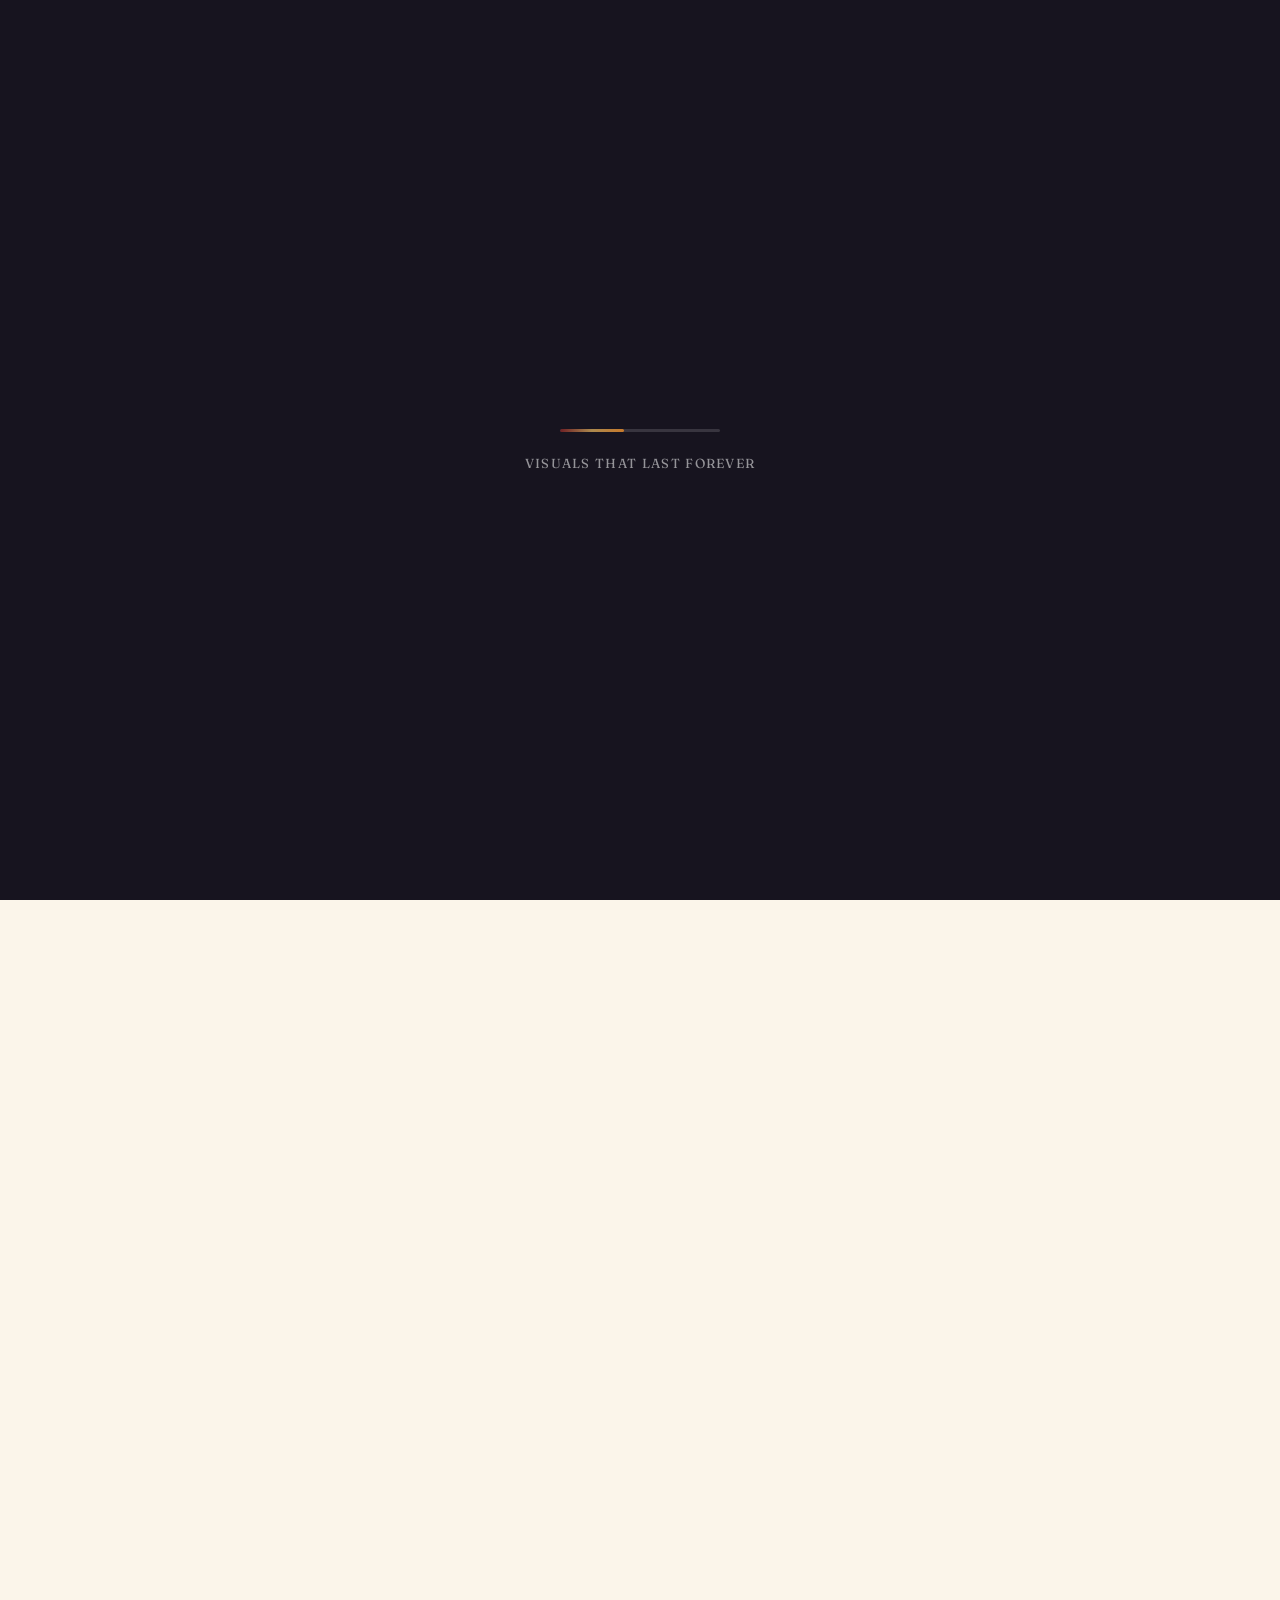
==== commit f67e0833: "index updated" ====
--- a/index.html
+++ b/index.html
@@ -117,8 +117,7 @@
         <div class="eyebrow">About Us</div>
         <h2>Where stories find<br>their <span class="hl hl-violet">voice</span>.</h2>
         <p>Every brand has a story. Every journey has a purpose. Every frame has the power to create an emotion.</p>
-        <p>We believe content is more than posts, reels and videos — it's about creating visuals people remember. We help brands, businesses and creators bring their stories to life through strategy, creativity and compelling visual content.</p>
-      </div>
+        <p>We believe content is more than posts, reels and videos - it's about creating visuals people remember. We help brands, businesses and creators bring their stories to life through strategy, creativity and compelling visual content.</p>      </div>
       <div class="about-right reveal-up d1">
         <div class="quote-card">
           <svg class="quote-mark" viewBox="0 0 40 32" fill="currentColor"><path d="M0 32V19.2C0 8.4 6.4 1.6 17.6 0l2 4.8C12.4 6.8 9.2 10.4 8.8 15.6H17.6V32H0ZM22.4 32V19.2c0-10.8 6.4-17.6 17.6-19.2l2 4.8c-7.2 2-10.4 5.6-10.8 10.8H40V32H22.4Z"/></svg>
@@ -138,8 +137,7 @@
     <div class="services-head reveal-up">
       <div class="eyebrow">What We Do</div>
       <h2>A full creative<br>process, on call.</h2>
-      <p>From the first strategy call to the final export — we handle every stage of the content that carries your brand.</p>
-    </div>
+      <p>From the first strategy call to the final export - we handle every stage of the content that carries your brand.</p>    </div>
 
     <div class="tag-cloud reveal-up d1">
       <span class="tag t-violet r1">Social Media Management</span>
@@ -376,7 +374,6 @@
         <span class="cc-value-group">
           <a href="tel:+919975147123">+91 99751 47123</a>
           <a href="tel:+918262927466">+91 82629 27466</a>
-          <a href="tel:+919881129274">+91 98811 29274</a>
         </span>
       </div>
 
@@ -387,7 +384,6 @@
         <span class="cc-value-group">
           <a href="https://wa.me/919975147123" target="_blank" rel="noopener">+91 99751 47123</a>
           <a href="https://wa.me/918262927466" target="_blank" rel="noopener">+91 82629 27466</a>
-          <a href="https://wa.me/919881129274" target="_blank" rel="noopener">+91 98811 29274</a>
         </span>
       </div>
 
@@ -396,10 +392,10 @@
         <span class="cc-label">Email</span>
         <span class="cc-value">hellomudracreations@gmail.com</span>
       </a>
-      <a class="contact-card cc-pink" href="https://www.instagram.com/_mudra.creations_?igsh=MWU2NHdkazgyYzZyZw==" target="_blank" rel="noopener">
+      <a class="contact-card cc-pink" href="https://www.instagram.com/mudracreations.in?stkn=cXpiYmdkMmt1azdt" target="_blank" rel="noopener">
         <svg viewBox="0 0 24 24" fill="currentColor"><path d="M12 0C8.74 0 8.333.014 7.053.072 5.775.132 4.905.333 4.14.63c-.789.306-1.459.717-2.126 1.384S.935 3.35.63 4.14C.333 4.905.131 5.775.072 7.053.014 8.333 0 8.74 0 12s.014 3.667.072 4.947c.06 1.277.261 2.148.558 2.913.306.788.717 1.459 1.384 2.126.667.666 1.336 1.079 2.126 1.384.766.296 1.636.499 2.913.558C8.333 23.986 8.74 24 12 24s3.667-.014 4.947-.072c1.277-.06 2.148-.262 2.913-.558.788-.306 1.459-.718 2.126-1.384.666-.667 1.079-1.335 1.384-2.126.296-.765.499-1.636.558-2.913.058-1.28.072-1.687.072-4.947s-.014-3.667-.072-4.947c-.06-1.277-.262-2.149-.558-2.913-.306-.789-.718-1.459-1.384-2.126C21.319 1.347 20.651.935 19.86.63c-.765-.297-1.636-.499-2.913-.558C15.667.014 15.26 0 12 0zm0 2.16c3.203 0 3.585.016 4.85.071 1.17.055 1.805.249 2.227.415.562.217.96.477 1.382.896.419.42.679.819.896 1.381.164.422.36 1.057.413 2.227.057 1.266.07 1.646.07 4.85s-.015 3.585-.074 4.85c-.061 1.17-.256 1.805-.421 2.227-.224.562-.479.96-.897 1.382-.419.419-.824.679-1.38.896-.42.164-1.065.36-2.235.413-1.274.057-1.649.07-4.859.07-3.211 0-3.586-.015-4.859-.074-1.171-.061-1.816-.256-2.236-.421-.569-.224-.96-.479-1.379-.897-.421-.419-.69-.824-.9-1.38-.165-.42-.359-1.065-.42-2.235-.045-1.26-.061-1.649-.061-4.844 0-3.196.016-3.586.061-4.861.061-1.17.255-1.814.42-2.234.21-.57.479-.96.9-1.381.419-.419.81-.689 1.379-.898.42-.166 1.051-.361 2.221-.421 1.275-.045 1.65-.06 4.859-.06l.045.03zm0 3.678c-3.405 0-6.162 2.76-6.162 6.162 0 3.405 2.76 6.162 6.162 6.162 3.405 0 6.162-2.76 6.162-6.162 0-3.405-2.76-6.162-6.162-6.162zM12 16c-2.21 0-4-1.79-4-4s1.79-4 4-4 4 1.79 4 4-1.79 4-4 4zm7.846-10.405c0 .795-.646 1.44-1.44 1.44-.795 0-1.44-.646-1.44-1.44 0-.794.646-1.439 1.44-1.439.793-.001 1.44.645 1.44 1.439z"/></svg>
         <span class="cc-label">Instagram</span>
-        <span class="cc-value">@_mudra.creations_</span>
+        <span class="cc-value">@mudracreations.in</span>
       </a>
       <a class="contact-card cc-sky" href="https://youtube.com/channel/UCiyRNXgWRBTKhfZmmvjnuGg?si=K7jMzfs0eKAvTzris" target="_blank" rel="noopener">
         <svg viewBox="0 0 24 24" fill="currentColor"><path d="M23.498 6.186a3.016 3.016 0 00-2.122-2.136C19.505 3.545 12 3.545 12 3.545s-7.505 0-9.377.505A3.017 3.017 0 00.502 6.186C0 8.07 0 12 0 12s0 3.93.502 5.814a3.016 3.016 0 002.122 2.136c1.871.505 9.376.505 9.376.505s7.505 0 9.377-.505a3.015 3.015 0 002.122-2.136C24 15.93 24 12 24 12s0-3.93-.502-5.814zM9.545 15.568V8.432L15.818 12l-6.273 3.568z"/></svg>
--- a/style.css
+++ b/style.css
@@ -559,6 +559,8 @@
   display:flex; flex-direction:column; gap: 1.2rem;
   padding: 1.8rem; border-radius: 22px; background:#fff; border: 1px solid var(--line);
   transition: transform .3s var(--ease), box-shadow .3s, border-color .3s;
+  min-width: 0; /* FIX: allow grid item to shrink below its content's intrinsic width
+                   so it can't force the grid track (and page) wider than the viewport */
 }
 .contact-card:hover{ transform: translateY(-6px); box-shadow: 0 22px 40px rgba(23,20,31,.12); border-color: transparent; }
 .contact-card svg{ width: 22px; height:22px; padding: .9rem; border-radius:50%; box-sizing:content-box; color:#fff; }
@@ -577,12 +579,23 @@
 .cc-sky svg{ background: #FF0000; }
 
 .cc-label{ font-size:.75rem; letter-spacing:.1em; text-transform:uppercase; color: var(--muted); font-weight:600; }
-.cc-value{ font-family: var(--serif); font-size: 1.15rem; font-weight:500; margin-top:-.7rem; }
-.cc-value-group{ display:flex; flex-direction:column; gap:.35rem; margin-top:-.7rem; }
+.cc-value{
+  font-family: var(--serif); font-size: 1.15rem; font-weight:500; margin-top:-.7rem;
+  overflow-wrap: break-word; /* FIX: let long unbroken strings (e.g. the email address)
+                                 wrap instead of forcing the card wider than the viewport */
+  word-break: break-word;
+}
+.cc-value-group{
+  display:flex; flex-direction:column; gap:.35rem; margin-top:-.7rem;
+  min-width: 0; /* FIX: this is a flex child inside the shrinking grid item above —
+                   it also needs min-width:0 or it inherits the same overflow problem */
+}
 .cc-value-group a{
   font-family: var(--serif); font-size: 1.08rem; font-weight:500; color: var(--ink);
   width: fit-content; border-bottom: 1px solid transparent;
   transition: color .3s, border-color .3s;
+  overflow-wrap: break-word; /* FIX: same wrapping fix for the phone number links */
+  word-break: break-word;
 }
 .cc-value-group a:hover{ color: var(--oxblood); border-color: var(--oxblood); }
 
